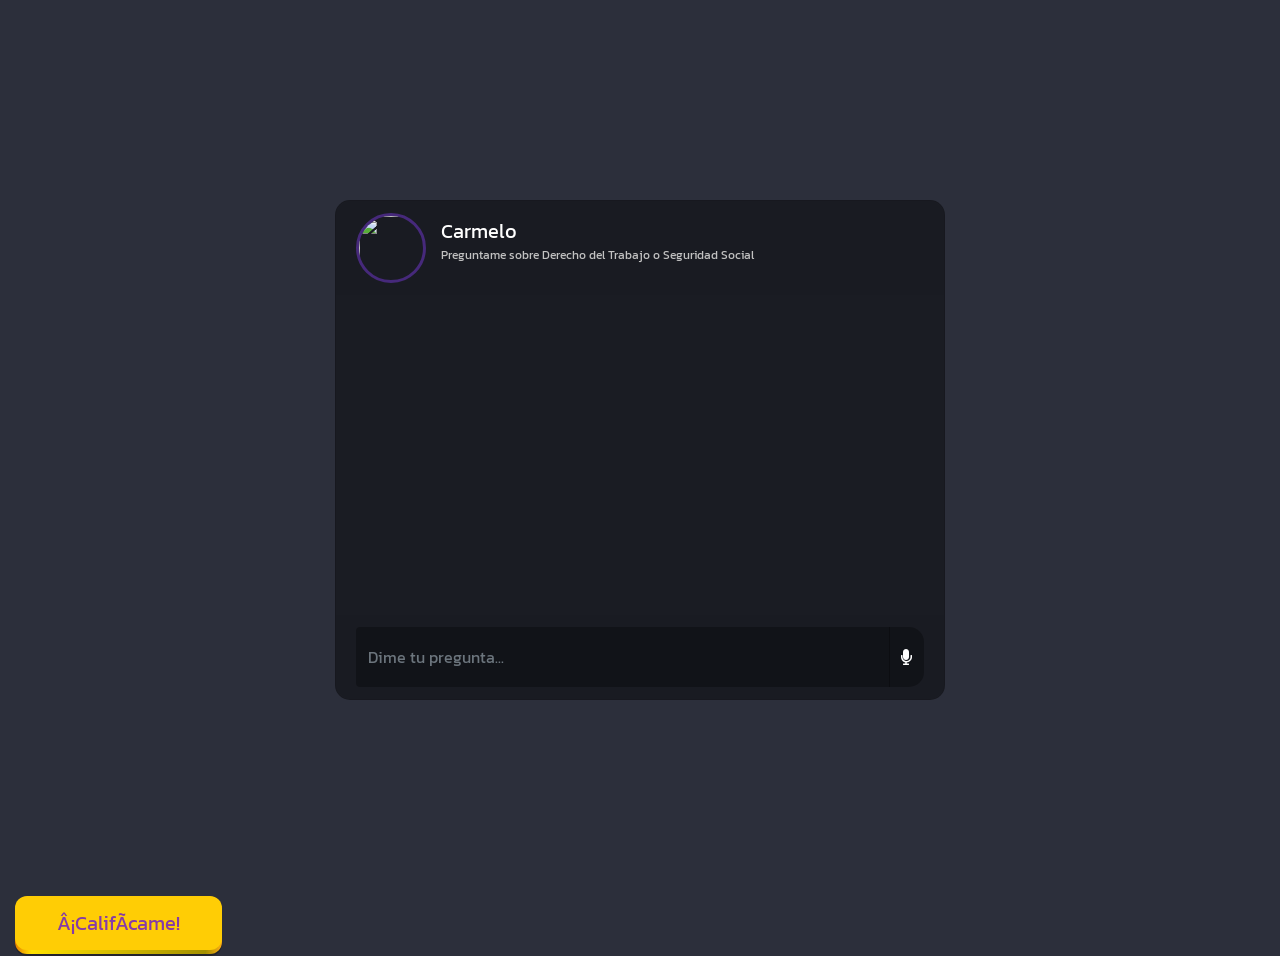
==== templates/index.html @ cd84d7c9 "Se aumento la funcion de voz" ====
<!DOCTYPE html>
<html>
<head>
    <title>Carmelo</title>
    <link href="//maxcdn.bootstrapcdn.com/bootstrap/4.1.1/css/bootstrap.min.css" rel="stylesheet" id="bootstrap-css">
    <link rel="stylesheet" href="https://stackpath.bootstrapcdn.com/bootstrap/4.1.3/css/bootstrap.min.css" integrity="sha384-MCw98/SFnGE8fJT3GXwEOngsV7Zt27NXFoaoApmYm81iuXoPkFOJwJ8ERdknLPMO" crossorigin="anonymous">
    <link rel="stylesheet" href="https://use.fontawesome.com/releases/v5.5.0/css/all.css" integrity="sha384-B4dIYHKNBt8Bc12p+WXckhzcICo0wtJAoU8YZTY5qE0Id1GSseTk6S+L3BlXeVIU" crossorigin="anonymous">
    <script src="https://ajax.googleapis.com/ajax/libs/jquery/3.3.1/jquery.min.js"></script>
    <link rel="stylesheet" href="/static/css/style.css"/>
</head>
<body>
    <div class="container-fluid h-100">
        <div class="row justify-content-center h-100">     
            <div class="col-md-8 col-xl-6 chat">
                <div class="card">
                    <div class="card-header msg_head">
                        <div class="d-flex bd-highlight">
                            <div class="img_cont">
                                <img src="https://i.ibb.co/mSsM1N4/logo.png" class="rounded-circle user_img">
                            </div>
                            <div class="user_info">
                                <span>Carmelo</span>
                                <p>Preguntame sobre Derecho del Trabajo o Seguridad Social</p>
                            </div>
                        </div>
                    </div>
                    <div id="messageFormeight" class="card-body msg_card_body">
                        <!-- Los mensajes aprecen acá -->
                    </div>
                    <div class="card-footer">
                        <form id="messageArea" class="input-group">
                            <input type="text" id="text" name="message" placeholder="Dime tu pregunta..." autocomplete="off" class="form-control type_msg" required/>
                            <div class="input-group-append">
                                <button type="submit" id="send" class="input-group-text send_btn">
                                    <i class="fa fa-paper-plane"></i>
                                    <i class="fas fa-microphone"></i>
                                    <i class="fas fa-circle-stop"></i>
                                </button>
                            </div>
                        </form>
                    </div>
                </div>
            </div>
        </div>
        <button class="button-82-pushable" role="button" id="eval">
            <span class="button-82-shadow"></span>
            <span class="button-82-edge"></span>
            <span class="button-82-front text">
              ¡Califícame!
            </span>
        </button>
    </div>
    <script src="/static/js/script.js"></script>
</body>
</html>
---- static/css/style.css ----
@import url('https://fonts.googleapis.com/css2?family=Kanit:ital,wght@0,100;0,200;0,300;0,400;0,500;0,600;0,700;0,800;0,900;1,100;1,200;1,300;1,400;1,500;1,600;1,700;1,800;1,900&display=swap');
body,html{
	height: 100%;
	margin: 0;
	font-family: 'Kanit', sans-serif;
	background: rgb(44, 47, 59);
    background: -webkit-linear-gradient(to right, rgb(255, 232, 100), rgb(54, 60, 70), rgb(32, 32, 43));
	background: linear-gradient(to center, rgb(255, 217, 62), rgb(245, 189, 32), rgb(134,54,169), rgb(70, 41, 123));
}

.chat{
	margin-top: auto;
	margin-bottom: auto;
}
.card{
	height: 500px;
	border-radius: 15px !important;
	background-color: rgba(0,0,0,0.4) !important;
}
.contacts_body{
	padding:  0.75rem 0 !important;
	overflow-y: auto;
	white-space: nowrap;
}
.msg_card_body{
	overflow-y: auto;
}
.card-header{
	border-radius: 15px 15px 0 0 !important;
	border-bottom: 0 !important;
}
.card-footer{
border-radius: 0 0 15px 15px !important;
	border-top: 0 !important;
}
.container{
	align-content: center;
}
.search{
	border-radius: 15px 0 0 15px !important;
	background-color: rgba(0,0,0,0.3) !important;
	border:0 !important;
	color:white !important;
}
.search:focus{
	 box-shadow:none !important;
   outline:0px !important;
}
.type_msg{
	background-color: rgba(0,0,0,0.3) !important;
	border:0 !important;
	color:white !important;
	height: 60px !important;
	overflow-y: auto;
}
	.type_msg:focus{
	 box-shadow:none !important;
   outline:0px !important;
}
.attach_btn{
	border-radius: 15px 0 0 15px !important;
	background-color: rgba(0,0,0,0.3) !important;
	border:0 !important;
	color: white !important;
	cursor: pointer;
}
.send_btn{
	border-radius: 0 15px 15px 0 !important;
	background-color: rgba(0,0,0,0.3) !important;
	border:0 !important;
	color: white !important;
	cursor: pointer;
}
.search_btn{
	border-radius: 0 15px 15px 0 !important;
	background-color: rgba(0,0,0,0.3) !important;
	border:0 !important;
	color: white !important;
	cursor: pointer;
}
.contacts{
	list-style: none;
	padding: 0;
}
.contacts li{
	width: 100% !important;
	padding: 5px 10px;
	margin-bottom: 15px !important;
}
.active{
	background-color: rgba(0,0,0,0.3);
}
.user_img{
	height: 70px;
	width: 70px;
	border:3px solid #46297b;

}
.user_img_msg{
	height: 40px;
	width: 40px;
	border:1.5px solid #46297b;

}
.img_cont{
	position: relative;
	height: 70px;
	width: 70px;
}
.img_cont_msg{
	height: 40px;
	width: 40px;
}
.offline{
	background-color: #c23616 !important;
}
.user_info{
	margin-top: auto;
	margin-bottom: auto;
	margin-left: 15px;
}
.user_info span{
	font-size: 20px;
	color: white;
}
.user_info p{
	font-size: 12px;
	color: #c2c2c2;
}
.video_cam{
	margin-left: 50px;
	margin-top: 5px;
}
.video_cam span{
	color: white;
	font-size: 20px;
	cursor: pointer;
	margin-right: 20px;
}
.msg_cotainer{
    color: white;
	margin-top: auto;
	margin-bottom: auto;
	margin-left: 10px;
	border-radius: 25px;
	background-color: #863ba7;
	padding: 10px;
	position: relative;
}
.msg_cotainer_send{
    color: #4a4a4a;
	margin-top: auto;
	margin-bottom: auto;
	margin-right: 10px;
	border-radius: 25px;
	background-color: #ffd93e;
	padding: 10px;
	position: relative;
}
.msg_time{
	position: absolute;
	left: 0;
	bottom: -15px;
	color: rgba(255,255,255,0.5);
	font-size: 10px;
}
.msg_time_send{
	position: absolute;
	right:0;
	bottom: -15px;
	color: rgba(255,255,255,0.5);
	font-size: 10px;
}
.msg_head{
	position: relative;
}
#action_menu_btn{
	position: absolute;
	right: 10px;
	top: 10px;
	color: white;
	cursor: pointer;
	font-size: 20px;
}
.action_menu{
	z-index: 1;
	position: absolute;
	padding: 15px 0;
	background-color: rgba(0,0,0,0.5);
	color: white;
	border-radius: 15px;
	top: 30px;
	right: 15px;
	display: none;
}
.action_menu ul{
	list-style: none;
	padding: 0;
	margin: 0;
}
.action_menu ul li{
	width: 100%;
	padding: 10px 15px;
	margin-bottom: 5px;
}
.action_menu ul li i{
	padding-right: 10px;
}
.action_menu ul li:hover{
	cursor: pointer;
	background-color: rgba(0,0,0,0.2);
}
/*Buttom propierties*/
.button-82-pushable {
	display: block;
	position: relative;
	border: none;
	background: transparent;
	padding: 0;
	cursor: pointer;
	outline-offset: 4px;
	transition: filter 250ms;
	user-select: none;
	-webkit-user-select: none;
	touch-action: manipulation;
}
  
.button-82-shadow {
	position: absolute;
	top: 0;
	left: 0;
	width: 100%;
	height: 100%;
	border-radius: 12px;
	background: hsl(0deg 0% 0% / 0.25);
	will-change: transform;
	transform: translateY(2px);
	transition:
	  transform
	  600ms
	  cubic-bezier(.3, .7, .4, 1);
}
  
.button-82-edge {
	position: absolute;
	top: 0;
	left: 0;
	width: 100%;
	height: 100%;
	border-radius: 12px;
	background: linear-gradient(
	  to left,
	  hsl(39deg, 100%, 54%) 0%,
	  hsl(53deg 100% 32%) 8%,
	  hsl(53deg, 100%, 50%) 92%,
	  hsl(33deg, 100%, 45%) 100%
	);
  }
  
.button-82-front {
	display: block;
	position: relative;
	padding: 12px 27px;
	border-radius: 12px;
	font-size: 1.1rem;
	color: #863ba7;
	background: hsl(48, 100%, 51%);
	will-change: transform;
	transform: translateY(-4px);
	transition:
	  transform
	  600ms
	  cubic-bezier(.3, .7, .4, 1);
}
  
@media (min-width: 768px) {
	.button-82-front {
	  font-size: 1.25rem;
	  padding: 12px 42px;
	}
}
  
.button-82-pushable:hover {
	filter: brightness(110%);
	-webkit-filter: brightness(110%);
  }
  
.button-82-pushable:hover .button-82-front {
	transform: translateY(-6px);
	transition:
	  transform
	  250ms
	  cubic-bezier(.3, .7, .4, 1.5);
}
  
.button-82-pushable:active .button-82-front {
	transform: translateY(-2px);
	transition: transform 34ms;
  }
  
.button-82-pushable:hover .button-82-shadow {
	transform: translateY(4px);
	transition:
	  transform
	  250ms
	  cubic-bezier(.3, .7, .4, 1.5);
}
  
.button-82-pushable:active .button-82-shadow {
	transform: translateY(1px);
	transition: transform 34ms;
}
  
.button-82-pushable:focus:not(:focus-visible) {
	outline: none;
}
@media(max-width: 576px){
	.contacts_card{
	margin-bottom: 15px !important;
}
}
/* Estilos para la barra de desplazamiento */
::-webkit-scrollbar {
    width: 8px;
}

::-webkit-scrollbar-track {
    background: #1f1f1f; /* Color de fondo del track */
}

::-webkit-scrollbar-thumb {
    background-color: #585858; /* Color de la barra */
    border-radius: 10px; /* Redondea la barra */
    border: 2px solid #1f1f1f; /* Agrega un borde alrededor */
}

::-webkit-scrollbar-thumb:hover {
    background-color: #a5a5a5; /* Cambia el color al pasar el mouse */
}
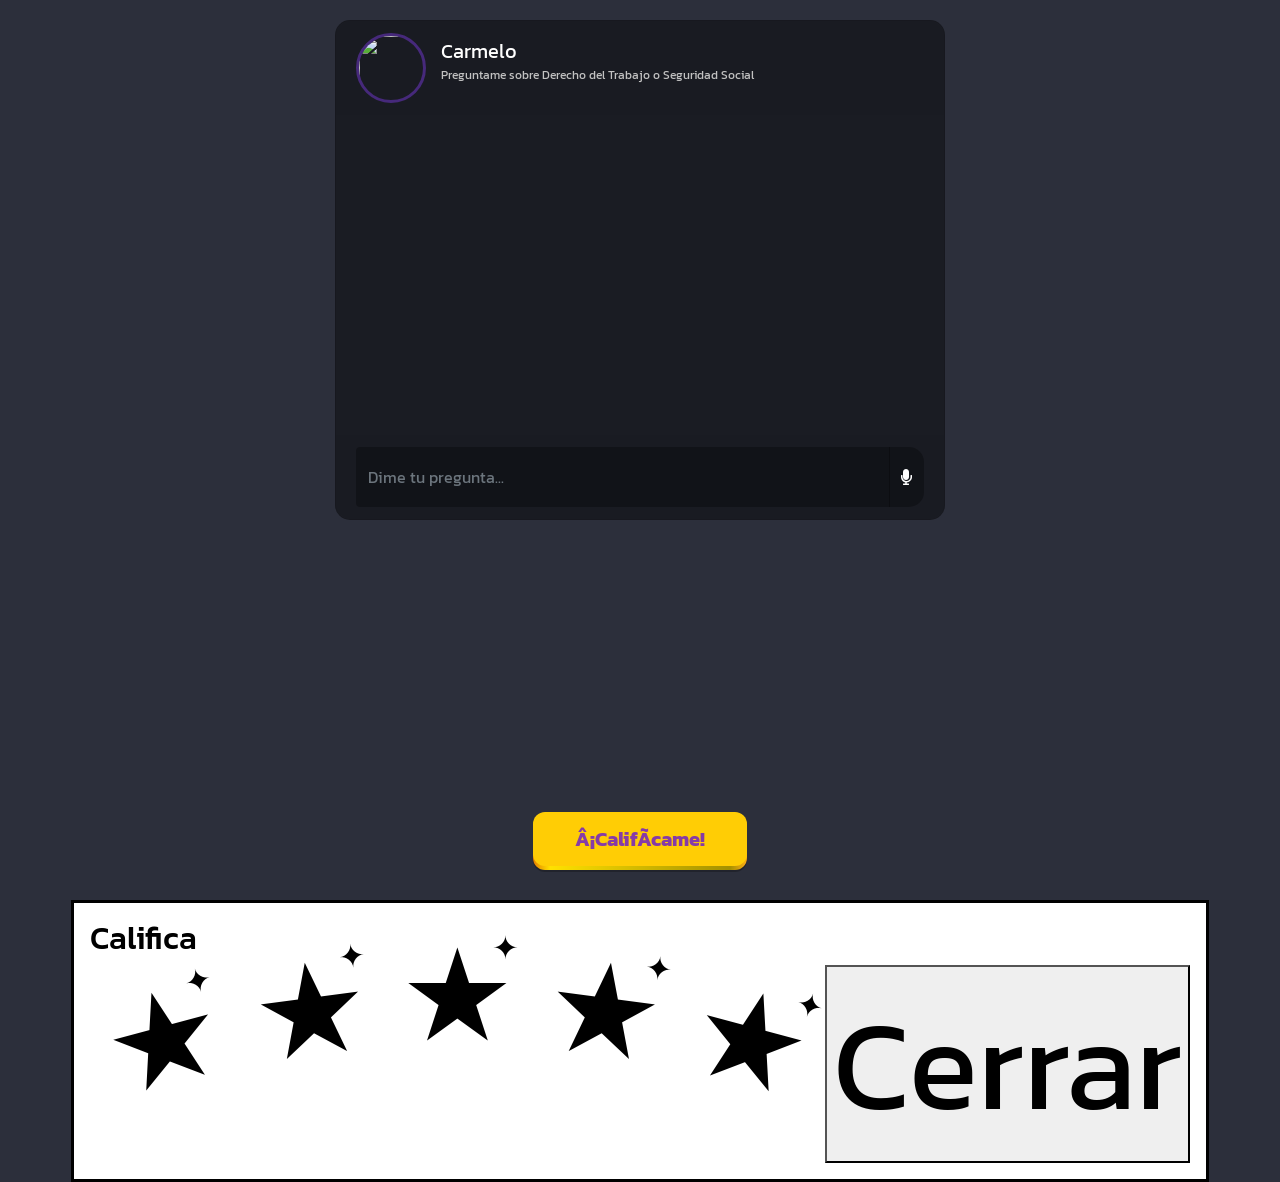
==== commit fbea6d45: "Antes del despliegue a pythonanywhere" ====
--- a/templates/index.html
+++ b/templates/index.html
@@ -40,16 +40,31 @@
                         </form>
                     </div>
                 </div>
+                <div class="buttom-eval">
+                    <button class="button-82-pushable" role="button" id="eval">
+                        <span class="button-82-shadow"></span>
+                        <span class="button-82-edge"></span>
+                        <span class="button-82-front text">
+                          <b>¡Califícame!</b>
+                        </span>
+                    </button>
+                </div>
             </div>
         </div>
-        <button class="button-82-pushable" role="button" id="eval">
-            <span class="button-82-shadow"></span>
-            <span class="button-82-edge"></span>
-            <span class="button-82-front text">
-              ¡Califícame!
-            </span>
-        </button>
     </div>
+    <dialog id="modal-likert">
+        <h2>Califica</h2>
+        <div class="star-group">
+            <input type="radio" class="star" id="one" name="star_rating">
+            <input type="radio" class="star" id="two" name="star_rating">
+            <input type="radio" class="star" id="three" name="star_rating">
+            <input type="radio" class="star" id="four" name="star_rating">
+            <input type="radio" class="star" id="five" name="star_rating" checked>
+            <button id="cerrar-modal">
+                Cerrar
+            </button>
+        </div>
+    </dialog>
     <script src="/static/js/script.js"></script>
 </body>
 </html>
--- a/static/css/style.css
+++ b/static/css/style.css
@@ -9,8 +9,12 @@
 }
 
 .chat{
-	margin-top: auto;
-	margin-bottom: auto;
+	position: relative;
+	padding-bottom: 20px; /* Reducido de 60px a 20px */
+    margin-top: 20px; /* Añadido para dar un poco de espacio arriba */
+    margin-bottom: 20px; 
+	/*margin-top: auto;
+	margin-bottom: auto;*/
 }
 .card{
 	height: 500px;
@@ -20,7 +24,7 @@
 .contacts_body{
 	padding:  0.75rem 0 !important;
 	overflow-y: auto;
-	white-space: nowrap;
+	/*white-space: nowrap;*/
 }
 .msg_card_body{
 	overflow-y: auto;
@@ -210,19 +214,26 @@
 	cursor: pointer;
 	background-color: rgba(0,0,0,0.2);
 }
-/*Buttom propierties*/
+/*Buttom calificame propierties*/
+.buttom-eval {
+	position: absolute;
+    bottom: 10px;
+    left: 0;
+    right: 0;
+    display: flex;
+    justify-content: center;
+}
 .button-82-pushable {
-	display: block;
-	position: relative;
-	border: none;
-	background: transparent;
-	padding: 0;
-	cursor: pointer;
-	outline-offset: 4px;
-	transition: filter 250ms;
-	user-select: none;
-	-webkit-user-select: none;
-	touch-action: manipulation;
+	position: relative;
+    border: none;
+    background: transparent;
+    padding: 0;
+    cursor: pointer;
+    outline-offset: 4px;
+    transition: filter 250ms;
+    user-select: none;
+    -webkit-user-select: none;
+    touch-action: manipulation;
 }
   
 .button-82-shadow {
@@ -336,4 +347,149 @@
 
 ::-webkit-scrollbar-thumb:hover {
     background-color: #a5a5a5; /* Cambia el color al pasar el mouse */
-}+}
+/*Estilos estrellas*/
+.modal-likert {
+	display: grid;
+	min-height: 100vh;
+	place-content: center;
+}
+
+.star-group {
+	display: grid;
+	font-size: clamp(1.5em, 10vw, 8em);
+	grid-auto-flow: column;
+}
+
+/* reset native input styles */
+.star {
+	-webkit-appearance: none;
+	align-items: center;
+	appearance: none;
+	cursor: pointer;
+	display: grid;
+	font: inherit;
+	height: 1.15em;
+	justify-items: center;
+	margin: 0;
+	place-content: center;
+	position: relative;
+	width: 1.15em;
+}
+
+@media (prefers-reduced-motion: no-preference) {
+	.star {
+		transition: all 0.25s;
+	}
+
+	.star:before,
+	.star:after {
+		transition: all 0.25s;
+	}
+}
+
+.star:before,
+.star:after {
+	color: var(--star-primary-color);
+	position: absolute;
+}
+
+.star:before {
+	content: "☆";
+}
+
+.star:after {
+	content: "✦";
+	font-size: 25%;
+	opacity: 0;
+	right: 20%;
+	top: 20%;
+}
+
+/* The checked radio button and each radio button preceding */
+.star:checked:before,
+.star:has(~ .star:checked):before {
+	content: "★";
+}
+
+#two:checked:after,
+.star:has(~ #two:checked):after {
+	opacity: 1;
+	right: 14%;
+	top: 10%;
+}
+
+#three:checked:before,
+.star:has(~ #three:checked):before {
+	transform: var(--enlarge);
+}
+
+#three:checked:after,
+.star:has(~ #three:checked):after {
+	opacity: 1;
+	right: 8%;
+	top: 2%;
+	transform: var(--enlarge);
+}
+
+#four:checked:before,
+.star:has(~ #four:checked):before {
+	text-shadow: 0.05em 0.033em 0px var(--star-secondary-color);
+	transform: var(--enlarge);
+}
+
+#four:checked:after,
+.star:has(~ #four:checked):after {
+	opacity: 1;
+	right: 8%;
+	top: 2%;
+	transform: var(--enlarge);
+}
+
+#five:checked:before,
+.star:has(~ #five:checked):before {
+	text-shadow: 0.05em 0.033em 0px var(--star-secondary-color);
+	transform: var(--enlarge);
+}
+
+#five:checked:after,
+.star:has(~ #five:checked):after {
+	opacity: 1;
+	right: 8%;
+	text-shadow: 0.14em 0.075em 0px var(--star-secondary-color);
+	top: 2%;
+	transform: var(--enlarge);
+}
+
+.star-group:has(> #five:checked) {
+	#one {
+		transform: rotate(-15deg);
+	}
+
+	#two {
+		transform: translateY(-20%) rotate(-7.5deg);
+	}
+
+	#three {
+		transform: translateY(-30%);
+	}
+
+	#four {
+		transform: translateY(-20%) rotate(7.5deg);
+	}
+
+	#five {
+		transform: rotate(15deg);
+	}
+}
+
+.star:focus {
+	outline: none;
+}
+
+.star:focus-visible {
+	border-radius: 8px;
+	outline: 2px dashed var(--star-primary-color);
+	outline-offset: 8px;
+	transition: all 0s;
+}
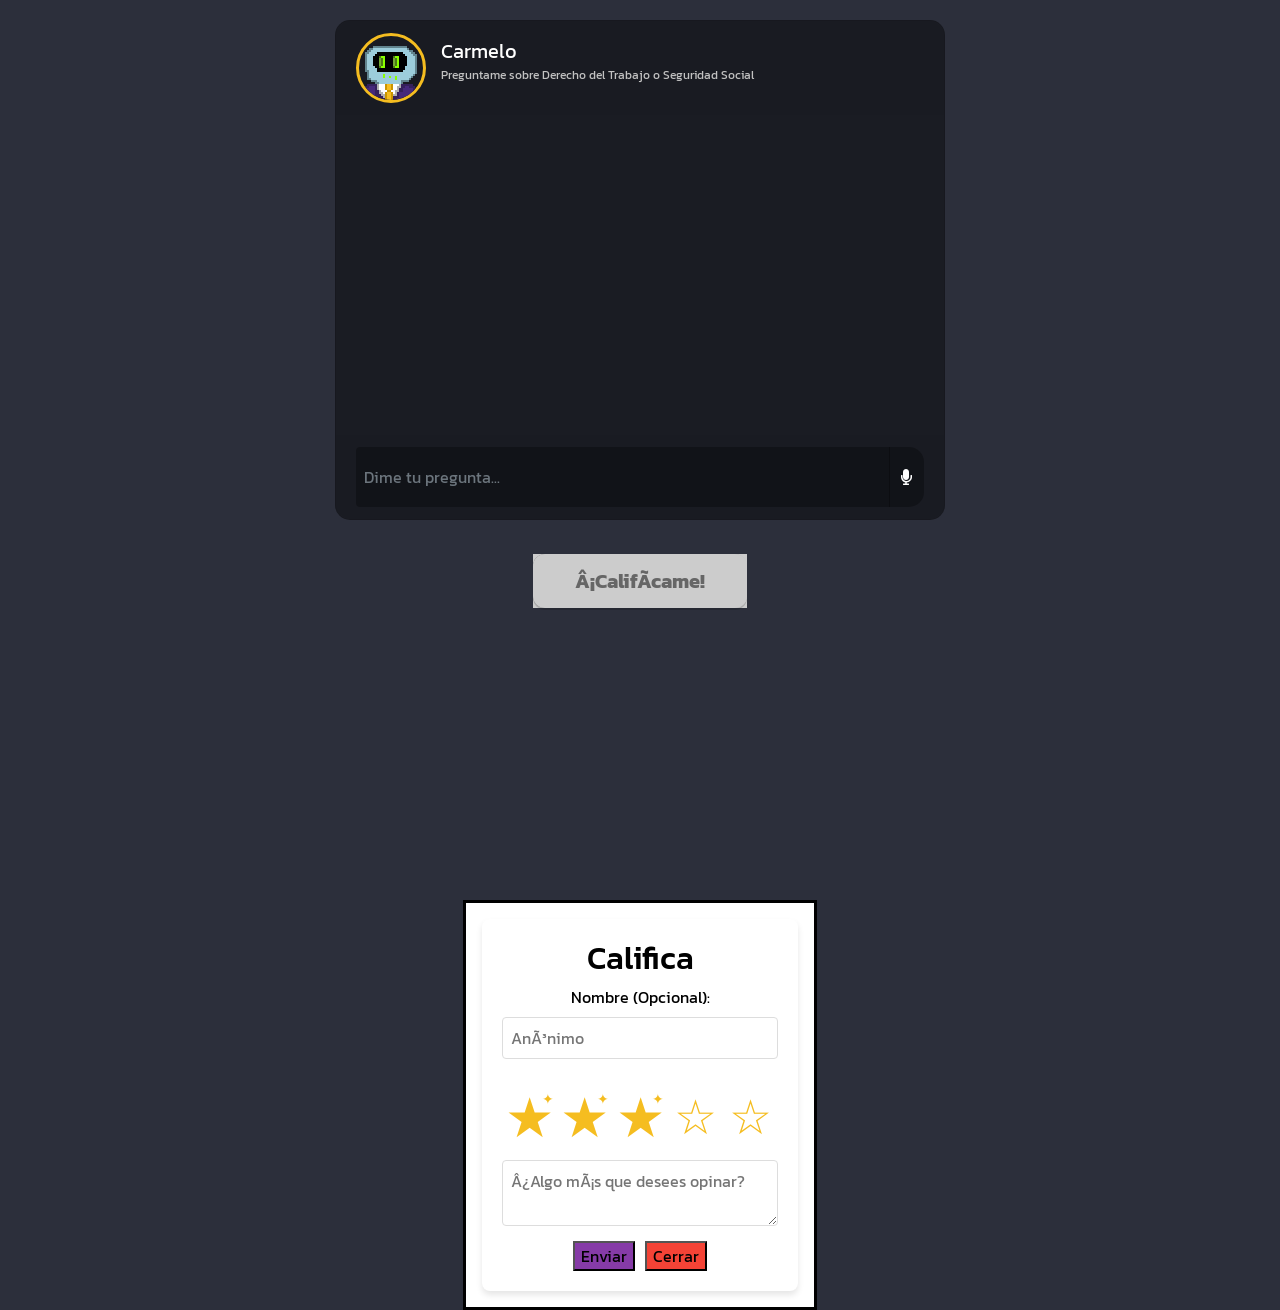
==== commit 8873d5fd: "Ya se tiene la funcionalidad de calificar al chatbot" ====
--- a/templates/index.html
+++ b/templates/index.html
@@ -16,7 +16,7 @@
                     <div class="card-header msg_head">
                         <div class="d-flex bd-highlight">
                             <div class="img_cont">
-                                <img src="https://i.ibb.co/mSsM1N4/logo.png" class="rounded-circle user_img">
+                                <img src="/static/images/carmelo.gif" class="rounded-circle user_img">
                             </div>
                             <div class="user_info">
                                 <span>Carmelo</span>
@@ -40,8 +40,9 @@
                         </form>
                     </div>
                 </div>
+                <br>
                 <div class="buttom-eval">
-                    <button class="button-82-pushable" role="button" id="eval">
+                    <button class="button-82-pushable" role="button" id="eval" disabled>
                         <span class="button-82-shadow"></span>
                         <span class="button-82-edge"></span>
                         <span class="button-82-front text">
@@ -52,19 +53,31 @@
             </div>
         </div>
     </div>
-    <dialog id="modal-likert">
-        <h2>Califica</h2>
-        <div class="star-group">
-            <input type="radio" class="star" id="one" name="star_rating">
-            <input type="radio" class="star" id="two" name="star_rating">
-            <input type="radio" class="star" id="three" name="star_rating">
-            <input type="radio" class="star" id="four" name="star_rating">
-            <input type="radio" class="star" id="five" name="star_rating" checked>
-            <button id="cerrar-modal">
-                Cerrar
-            </button>
-        </div>
-    </dialog>
+    <form id="ratingForm" name="ratingForm">
+        <dialog id="modal-likert">
+            <div class="ventana-modal">
+                <h2>Califica</h2>
+                <label for="name-user">Nombre (Opcional):</label>
+                <input type="text" placeholder="Anónimo" id="name-user" name="name">
+                <div class="star-group">
+                    <input type="radio" class="star" id="one" value="1" name="star_rating" >
+                    <input type="radio" class="star" id="two" value="2" name="star_rating">
+                    <input type="radio" class="star" id="three" value="3" name="star_rating" checked>
+                    <input type="radio" class="star" id="four" value="4" name="star_rating">
+                    <input type="radio" class="star" id="five" value="5" name="star_rating">
+                </div>
+                <textarea placeholder="¿Algo más que desees opinar?" name="comentario" id="comment-user"></textarea>
+                <div class="botones">
+                    <button id="enviar">
+                        Enviar
+                    </button>
+                    <button id="cerrar-modal">
+                        Cerrar
+                    </button>
+                </div>
+            </div>
+        </dialog>
+    </form>
     <script src="/static/js/script.js"></script>
 </body>
 </html>
--- a/static/css/style.css
+++ b/static/css/style.css
@@ -2,7 +2,7 @@
 body,html{
 	height: 100%;
 	margin: 0;
-	font-family: 'Kanit', sans-serif;
+	font-family: 'Kanit', sans-serif;  
 	background: rgb(44, 47, 59);
     background: -webkit-linear-gradient(to right, rgb(255, 232, 100), rgb(54, 60, 70), rgb(32, 32, 43));
 	background: linear-gradient(to center, rgb(255, 217, 62), rgb(245, 189, 32), rgb(134,54,169), rgb(70, 41, 123));
@@ -75,6 +75,13 @@
 	color: white !important;
 	cursor: pointer;
 }
+.send_btn:hover{
+	border-radius: 0 15px 15px 0 !important;
+	background-color: rgba(0,0,0,0.3) !important;
+	border:0 !important;
+	color: #ffd93e !important;
+	cursor: pointer;
+}
 .search_btn{
 	border-radius: 0 15px 15px 0 !important;
 	background-color: rgba(0,0,0,0.3) !important;
@@ -97,7 +104,7 @@
 .user_img{
 	height: 70px;
 	width: 70px;
-	border:3px solid #46297b;
+	border:3px solid #f5bd20;
 
 }
 .user_img_msg{
@@ -214,117 +221,143 @@
 	cursor: pointer;
 	background-color: rgba(0,0,0,0.2);
 }
-/*Buttom calificame propierties*/
+/*Button 'calificame' propierties*/
+/* Estilo cuando el botón está deshabilitado */
+button:disabled,
+button[disabled] {
+  background-color: #cccccc;
+  color: #666666;
+  border: none;
+  cursor: not-allowed;
+}
+
+button:disabled .button-82-edge,
+button[disabled] .button-82-edge {
+  border: none;
+  background: linear-gradient(
+    to left,
+    hsl(0deg, 0%, 80%) 0%,
+    hsl(0deg, 0%, 60%) 8%,
+    hsl(0deg, 0%, 50%) 92%,
+    hsl(0deg, 0%, 45%) 100%
+  );
+}
+
+button:disabled .button-82-shadow,
+button[disabled] .button-82-shadow {
+  border: none;
+  background: hsl(0deg 0% 0% / 0.15);
+}
+
+button:disabled .button-82-front,
+button[disabled] .button-82-front {
+  border: none;
+  background: #cccccc;
+  color: #666666;
+  transform: translateY(0); /* Evita movimiento innecesario */
+}
+
+/* Estilo cuando el botón está habilitado */
 .buttom-eval {
-	position: absolute;
-    bottom: 10px;
-    left: 0;
-    right: 0;
-    display: flex;
-    justify-content: center;
-}
+  position: relative;
+  margin: 10px 0;
+  display: flex;
+  justify-content: center;
+}
+
 .button-82-pushable {
-	position: relative;
-    border: none;
-    background: transparent;
-    padding: 0;
-    cursor: pointer;
-    outline-offset: 4px;
-    transition: filter 250ms;
-    user-select: none;
-    -webkit-user-select: none;
-    touch-action: manipulation;
-}
-  
+  position: relative;
+  border: none;
+  background: transparent;
+  padding: 0;
+  cursor: pointer;
+  outline-offset: 4px;
+  transition: filter 250ms;
+  user-select: none;
+  -webkit-user-select: none;
+  touch-action: manipulation;
+}
+
 .button-82-shadow {
-	position: absolute;
-	top: 0;
-	left: 0;
-	width: 100%;
-	height: 100%;
-	border-radius: 12px;
-	background: hsl(0deg 0% 0% / 0.25);
-	will-change: transform;
-	transform: translateY(2px);
-	transition:
-	  transform
-	  600ms
-	  cubic-bezier(.3, .7, .4, 1);
-}
-  
+  position: absolute;
+  top: 0;
+  left: 0;
+  width: 100%;
+  height: 100%;
+  border-radius: 12px;
+  background: hsl(0deg 0% 0% / 0.25);
+  will-change: transform;
+  transform: translateY(2px);
+  transition: transform 600ms cubic-bezier(.3, .7, .4, 1);
+}
+
 .button-82-edge {
-	position: absolute;
-	top: 0;
-	left: 0;
-	width: 100%;
-	height: 100%;
-	border-radius: 12px;
-	background: linear-gradient(
-	  to left,
-	  hsl(39deg, 100%, 54%) 0%,
-	  hsl(53deg 100% 32%) 8%,
-	  hsl(53deg, 100%, 50%) 92%,
-	  hsl(33deg, 100%, 45%) 100%
-	);
+  position: absolute;
+  top: 0;
+  left: 0;
+  width: 100%;
+  height: 100%;
+  border-radius: 12px;
+  background: linear-gradient(
+    to left,
+    hsl(39deg, 100%, 54%) 0%,
+    hsl(53deg 100% 32%) 8%,
+    hsl(53deg, 100%, 50%) 92%,
+    hsl(33deg, 100%, 45%) 100%
+  );
+}
+
+.button-82-front {
+  display: block;
+  position: relative;
+  padding: 12px 27px;
+  border-radius: 12px;
+  font-size: 1.1rem;
+  color: #863ba7;
+  background: hsl(48, 100%, 51%);
+  will-change: transform;
+  transform: translateY(-4px);
+  transition: transform 600ms cubic-bezier(.3, .7, .4, 1);
+}
+
+@media (min-width: 768px) {
+  .button-82-front {
+    font-size: 1.25rem;
+    padding: 12px 42px;
   }
-  
-.button-82-front {
-	display: block;
-	position: relative;
-	padding: 12px 27px;
-	border-radius: 12px;
-	font-size: 1.1rem;
-	color: #863ba7;
-	background: hsl(48, 100%, 51%);
-	will-change: transform;
-	transform: translateY(-4px);
-	transition:
-	  transform
-	  600ms
-	  cubic-bezier(.3, .7, .4, 1);
-}
-  
-@media (min-width: 768px) {
-	.button-82-front {
-	  font-size: 1.25rem;
-	  padding: 12px 42px;
-	}
-}
-  
-.button-82-pushable:hover {
-	filter: brightness(110%);
-	-webkit-filter: brightness(110%);
-  }
-  
-.button-82-pushable:hover .button-82-front {
-	transform: translateY(-6px);
-	transition:
-	  transform
-	  250ms
-	  cubic-bezier(.3, .7, .4, 1.5);
-}
-  
-.button-82-pushable:active .button-82-front {
-	transform: translateY(-2px);
-	transition: transform 34ms;
-  }
-  
-.button-82-pushable:hover .button-82-shadow {
-	transform: translateY(4px);
-	transition:
-	  transform
-	  250ms
-	  cubic-bezier(.3, .7, .4, 1.5);
-}
-  
-.button-82-pushable:active .button-82-shadow {
-	transform: translateY(1px);
-	transition: transform 34ms;
-}
-  
+}
+
+/* Hover y activación cuando está habilitado */
+.button-82-pushable:not(:disabled):hover {
+  filter: brightness(110%);
+  -webkit-filter: brightness(110%);
+}
+
+.button-82-pushable:not(:disabled):hover .button-82-front {
+  transform: translateY(-6px);
+  transition: transform 250ms cubic-bezier(.3, .7, .4, 1.5);
+}
+
+.button-82-pushable:not(:disabled):active .button-82-front {
+  transform: translateY(-2px);
+  transition: transform 34ms;
+}
+
+.button-82-pushable:not(:disabled):hover .button-82-shadow {
+  transform: translateY(4px);
+  transition: transform 250ms cubic-bezier(.3, .7, .4, 1.5);
+}
+
+.button-82-pushable:not(:disabled):active .button-82-shadow {
+  transform: translateY(1px);
+  transition: transform 34ms;
+}
+
 .button-82-pushable:focus:not(:focus-visible) {
-	outline: none;
-}
+  outline: none;
+}
+
+
 @media(max-width: 576px){
 	.contacts_card{
 	margin-bottom: 15px !important;
@@ -348,148 +381,188 @@
 ::-webkit-scrollbar-thumb:hover {
     background-color: #a5a5a5; /* Cambia el color al pasar el mouse */
 }
-/*Estilos estrellas*/
-.modal-likert {
-	display: grid;
-	min-height: 100vh;
-	place-content: center;
+/* Estilos estrellas */
+.ventana-modal {
+    display: flex;
+    flex-direction: column;
+    align-items: center;
+    padding: 20px;
+    background-color: white;
+    border-radius: 8px;
+    box-shadow: 0 4px 6px rgba(0, 0, 0, 0.1);
+    max-width: 400px;
+    margin: auto;
 }
 
 .star-group {
-	display: grid;
-	font-size: clamp(1.5em, 10vw, 8em);
-	grid-auto-flow: column;
+    display: flex;
+    font-size: clamp(1.5em, 10vw, 3em);
+    margin: 15px 0;
 }
 
 /* reset native input styles */
 .star {
-	-webkit-appearance: none;
-	align-items: center;
-	appearance: none;
-	cursor: pointer;
-	display: grid;
-	font: inherit;
-	height: 1.15em;
-	justify-items: center;
-	margin: 0;
-	place-content: center;
-	position: relative;
-	width: 1.15em;
+    -webkit-appearance: none;
+    align-items: center;
+    appearance: none;
+    cursor: pointer;
+    display: grid;
+    font: inherit;
+    height: 1.15em;
+    justify-items: center;
+    margin: 0;
+    place-content: center;
+    position: relative;
+    width: 1.15em;
 }
 
 @media (prefers-reduced-motion: no-preference) {
-	.star {
-		transition: all 0.25s;
-	}
-
-	.star:before,
-	.star:after {
-		transition: all 0.25s;
-	}
+    .star {
+        transition: all 0.25s;
+    }
+
+    .star:before,
+    .star:after {
+        transition: all 0.25s;
+    }
 }
 
 .star:before,
 .star:after {
-	color: var(--star-primary-color);
-	position: absolute;
+    color: #f5bd20;
+    position: absolute;
 }
 
 .star:before {
-	content: "☆";
+    content: "☆";
 }
 
 .star:after {
-	content: "✦";
-	font-size: 25%;
-	opacity: 0;
-	right: 20%;
-	top: 20%;
+    content: "✦";
+    font-size: 25%;
+    opacity: 0;
+    right: 20%;
+    top: 20%;
 }
 
 /* The checked radio button and each radio button preceding */
 .star:checked:before,
 .star:has(~ .star:checked):before {
-	content: "★";
+    content: "★";
 }
 
 #two:checked:after,
 .star:has(~ #two:checked):after {
-	opacity: 1;
-	right: 14%;
-	top: 10%;
+    opacity: 1;
+    right: 14%;
+    top: 10%;
 }
 
 #three:checked:before,
 .star:has(~ #three:checked):before {
-	transform: var(--enlarge);
+    transform: scale(1.15);
 }
 
 #three:checked:after,
 .star:has(~ #three:checked):after {
-	opacity: 1;
-	right: 8%;
-	top: 2%;
-	transform: var(--enlarge);
+    opacity: 1;
+    right: 8%;
+    top: 2%;
+    transform: scale(1.15);
 }
 
 #four:checked:before,
 .star:has(~ #four:checked):before {
-	text-shadow: 0.05em 0.033em 0px var(--star-secondary-color);
-	transform: var(--enlarge);
+    text-shadow: 0.05em 0.033em 0px rgba(62, 56, 19, 0.266);
+    transform: scale(1.15);
 }
 
 #four:checked:after,
 .star:has(~ #four:checked):after {
-	opacity: 1;
-	right: 8%;
-	top: 2%;
-	transform: var(--enlarge);
+    opacity: 1;
+    right: 8%;
+    top: 2%;
+    transform: scale(1.15);
 }
 
 #five:checked:before,
 .star:has(~ #five:checked):before {
-	text-shadow: 0.05em 0.033em 0px var(--star-secondary-color);
-	transform: var(--enlarge);
+    text-shadow: 0.05em 0.033em 0px rgba(167, 153, 59, 0.3);
+    transform: scale(1.15);
 }
 
 #five:checked:after,
 .star:has(~ #five:checked):after {
-	opacity: 1;
-	right: 8%;
-	text-shadow: 0.14em 0.075em 0px var(--star-secondary-color);
-	top: 2%;
-	transform: var(--enlarge);
+    opacity: 1;
+    right: 8%;
+    text-shadow: 0.14em 0.075em 0px rgba(167, 153, 59, 0.3);
+    top: 2%;
+    transform: scale(1.15);
 }
 
 .star-group:has(> #five:checked) {
-	#one {
-		transform: rotate(-15deg);
-	}
-
-	#two {
-		transform: translateY(-20%) rotate(-7.5deg);
-	}
-
-	#three {
-		transform: translateY(-30%);
-	}
-
-	#four {
-		transform: translateY(-20%) rotate(7.5deg);
-	}
-
-	#five {
-		transform: rotate(15deg);
-	}
+    #one {
+        transform: rotate(-15deg);
+    }
+
+    #two {
+        transform: translateY(-20%) rotate(-7.5deg);
+    }
+
+    #three {
+        transform: translateY(-30%);
+    }
+
+    #four {
+        transform: translateY(-20%) rotate(7.5deg);
+    }
+
+    #five {
+        transform: rotate(15deg);
+    }
 }
 
 .star:focus {
-	outline: none;
+    outline: none;
 }
 
 .star:focus-visible {
-	border-radius: 8px;
-	outline: 2px dashed var(--star-primary-color);
-	outline-offset: 8px;
-	transition: all 0s;
-}
+    border-radius: 8px;
+    outline: 2px dashed #863ba7;
+    outline-offset: 8px;
+    transition: all 0s;
+}
+
+input[type="text"],
+textarea {
+    width: 100%;
+    padding: 8px;
+    margin-bottom: 15px;
+    border: 1px solid #ddd;
+    border-radius: 4px;
+}
+
+.botones .button {
+    background-color: #863ba7;
+    color: white;
+    border: none;
+    padding: 10px 15px;
+    border-radius: 4px;
+    cursor: pointer;
+    margin: 5px;
+}
+.botones {
+	display: flex;
+	flex-direction: row;
+}
+#cerrar-modal {
+    background-color: #f44336;
+}
+#enviar {
+    background-color: #863ba7;
+    margin-right: 10px;
+}
+
+#enviar:hover {
+    background-color: #6c2e8c;
+}
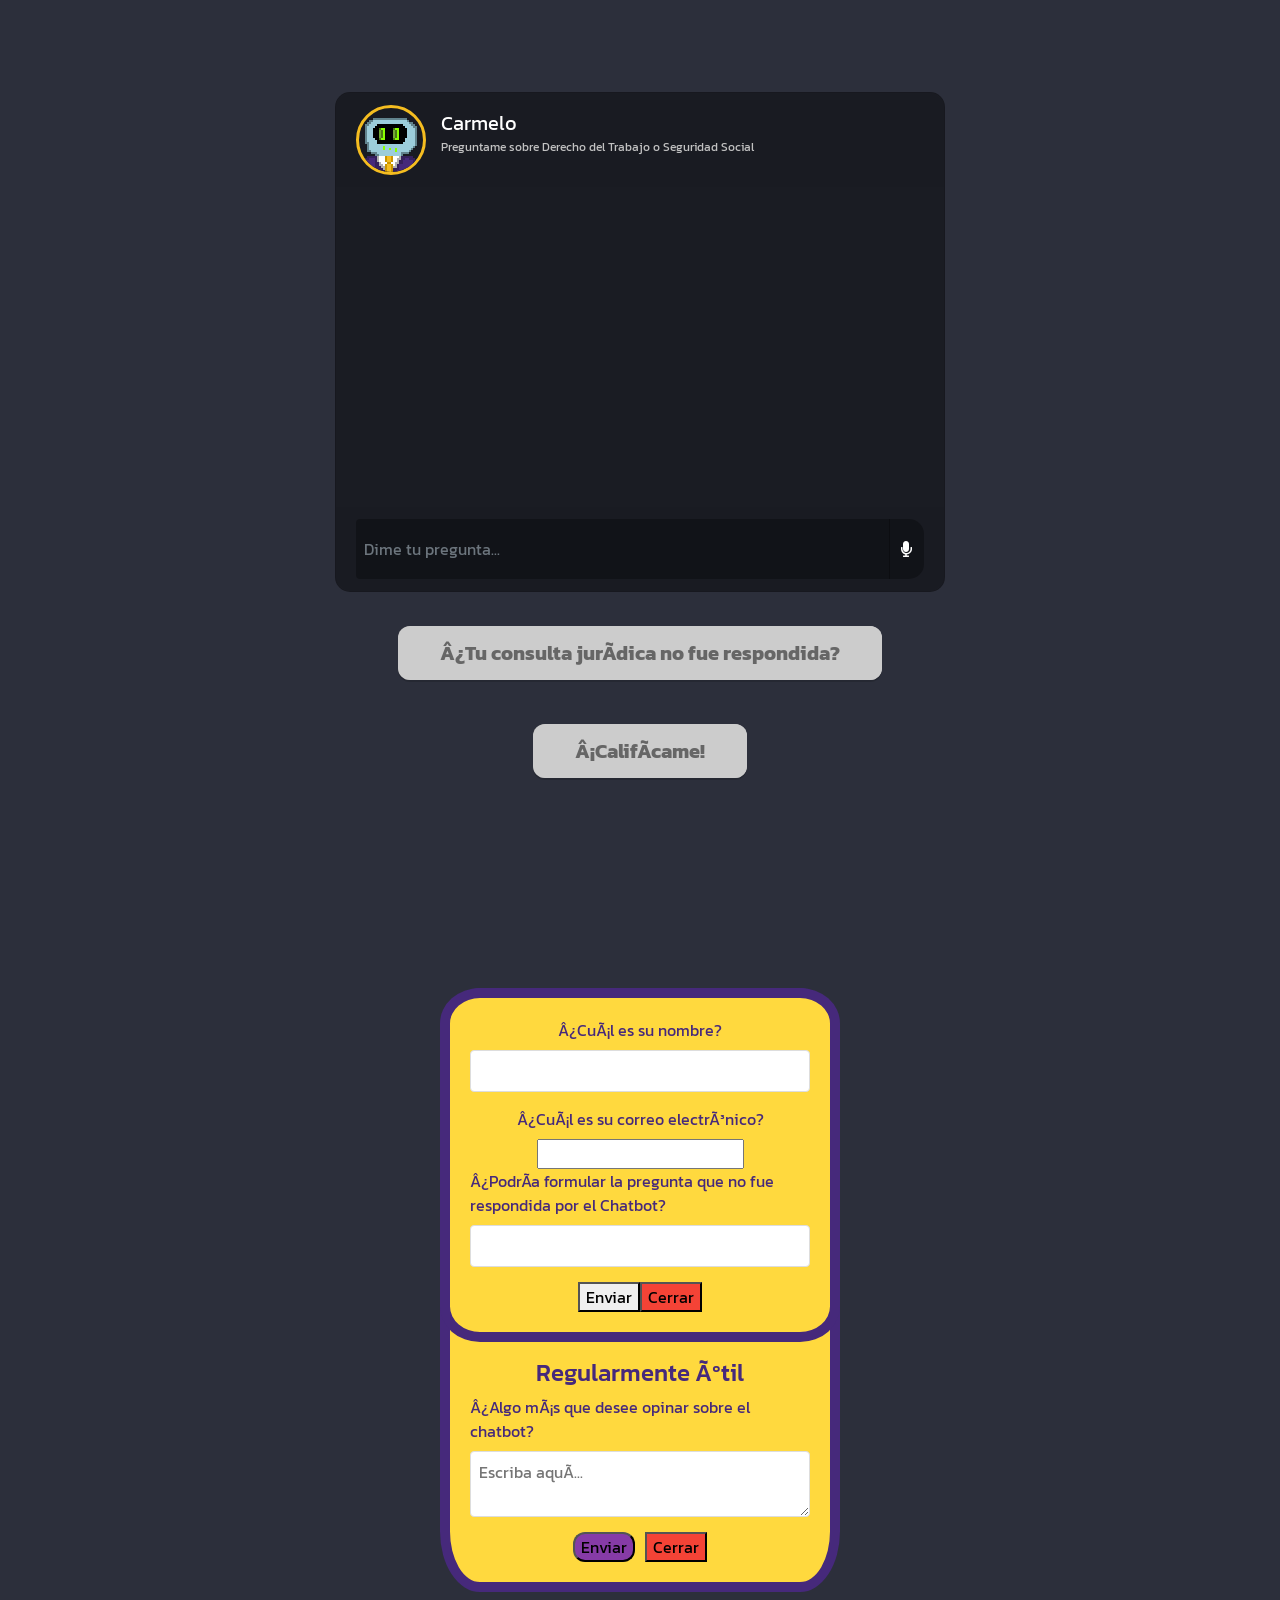
==== commit d048ba8c: "Cambios realizados en la colección Reportes" ====
--- a/templates/index.html
+++ b/templates/index.html
@@ -7,10 +7,12 @@
     <link rel="stylesheet" href="https://use.fontawesome.com/releases/v5.5.0/css/all.css" integrity="sha384-B4dIYHKNBt8Bc12p+WXckhzcICo0wtJAoU8YZTY5qE0Id1GSseTk6S+L3BlXeVIU" crossorigin="anonymous">
     <script src="https://ajax.googleapis.com/ajax/libs/jquery/3.3.1/jquery.min.js"></script>
     <link rel="stylesheet" href="/static/css/style.css"/>
+    <link rel="icon" href="/static/images/logo.ico">
 </head>
 <body>
+    <br><br><br>
     <div class="container-fluid h-100">
-        <div class="row justify-content-center h-100">     
+        <div class="row justify-content-center h-100">    
             <div class="col-md-8 col-xl-6 chat">
                 <div class="card">
                     <div class="card-header msg_head">
@@ -41,6 +43,16 @@
                     </div>
                 </div>
                 <br>
+                <div class="button-no_quest">
+                    <button class="button-82-pushable" role="button" id="no-quest" disabled>
+                        <span class="button-82-shadow"></span>
+                        <span class="button-82-edge"></span>
+                        <span class="button-82-front text">
+                          <b>¿Tu consulta jurídica no fue respondida?</b>
+                        </span>
+                    </button>
+                </div>
+                <br>
                 <div class="buttom-eval">
                     <button class="button-82-pushable" role="button" id="eval" disabled>
                         <span class="button-82-shadow"></span>
@@ -54,11 +66,13 @@
         </div>
     </div>
     <form id="ratingForm" name="ratingForm">
-        <dialog id="modal-likert">
+        <dialog id="modal-likert" class="modal-likert">
             <div class="ventana-modal">
-                <h2>Califica</h2>
-                <label for="name-user">Nombre (Opcional):</label>
+                <h2>¡Calificame!</h2>
+                <p>Esta es una encuesta para determinar la utilidad de mis respuestas</p>
+                <label for="name-user">¿Cuál es su nombre? (Opcional)</label>
                 <input type="text" placeholder="Anónimo" id="name-user" name="name">
+                <label for="star-group">¿Que tan útil fueron las respuestas del chatbot?</label>
                 <div class="star-group">
                     <input type="radio" class="star" id="one" value="1" name="star_rating" >
                     <input type="radio" class="star" id="two" value="2" name="star_rating">
@@ -66,7 +80,9 @@
                     <input type="radio" class="star" id="four" value="4" name="star_rating">
                     <input type="radio" class="star" id="five" value="5" name="star_rating">
                 </div>
-                <textarea placeholder="¿Algo más que desees opinar?" name="comentario" id="comment-user"></textarea>
+                <h4 id="rating-description">Regularmente útil</h4>
+                <label for="comment-user">¿Algo más que desee opinar sobre el chatbot?</label>
+                <textarea placeholder="Escriba aquí..." name="comentario" id="comment-user"></textarea>
                 <div class="botones">
                     <button id="enviar">
                         Enviar
@@ -78,6 +94,26 @@
             </div>
         </dialog>
     </form>
+    <form id="answerForm" name="answerForm">
+        <dialog id="modal-nqa" class="modal-nqa">
+         <div class="ventana-modal">
+            <label for="user_noanswerd">¿Cuál es su nombre?</label>      
+            <input type="text" name="user_noanswerd" id="user_noanswerd">
+            <label for="email">¿Cuál es su correo electrónico?</label>
+            <input type="email" name="email" id="email">
+            <label for="quest_noanswerd">¿Podría formular la pregunta que no fue respondida por el Chatbot?</label>      
+            <input type="text" name="quest_noanswerd" id="quest_noanswerd">
+            <div class="botones">
+            <button id="enviar_qna">
+                Enviar
+            </button>
+            <button id="cerrar-modal">
+                Cerrar
+            </button>
+        </div>
+         </div>
+        </dialog> 
+    </form>
     <script src="/static/js/script.js"></script>
 </body>
 </html>
--- a/static/css/style.css
+++ b/static/css/style.css
@@ -159,7 +159,7 @@
 	position: relative;
 }
 .msg_cotainer_send{
-    color: #4a4a4a;
+    color: #46297b;
 	margin-top: auto;
 	margin-bottom: auto;
 	margin-right: 10px;
@@ -225,15 +225,15 @@
 /* Estilo cuando el botón está deshabilitado */
 button:disabled,
 button[disabled] {
-  background-color: #cccccc;
-  color: #666666;
-  border: none;
+  background-color: transparent;
+  color: transparent;
+  border: 90px;
   cursor: not-allowed;
 }
 
 button:disabled .button-82-edge,
 button[disabled] .button-82-edge {
-  border: none;
+  border: 12px;
   background: linear-gradient(
     to left,
     hsl(0deg, 0%, 80%) 0%,
@@ -242,22 +242,38 @@
     hsl(0deg, 0%, 45%) 100%
   );
 }
-
+button:disabled .button-82-pushable,
+button[disabled] .button-82-pushable {
+  border: 12px;
+  background: linear-gradient(
+    to left,
+    hsl(0deg, 0%, 80%) 0%,
+    hsl(0deg, 0%, 60%) 8%,
+    hsl(0deg, 0%, 50%) 92%,
+    hsl(0deg, 0%, 45%) 100%
+  );
+}
 button:disabled .button-82-shadow,
 button[disabled] .button-82-shadow {
-  border: none;
+  border: 12px;
   background: hsl(0deg 0% 0% / 0.15);
 }
 
 button:disabled .button-82-front,
 button[disabled] .button-82-front {
-  border: none;
+  border: 12px;
   background: #cccccc;
   color: #666666;
   transform: translateY(0); /* Evita movimiento innecesario */
 }
 
 /* Estilo cuando el botón está habilitado */
+.button-no_quest {
+  position: relative;
+  margin: 10px 0;
+  display: flex;
+  justify-content: center;
+}
 .buttom-eval {
   position: relative;
   margin: 10px 0;
@@ -267,7 +283,7 @@
 
 .button-82-pushable {
   position: relative;
-  border: none;
+  border: 12px;
   background: transparent;
   padding: 0;
   cursor: pointer;
@@ -314,7 +330,7 @@
   border-radius: 12px;
   font-size: 1.1rem;
   color: #863ba7;
-  background: hsl(48, 100%, 51%);
+  background: #f5bd20;
   will-change: transform;
   transform: translateY(-4px);
   transition: transform 600ms cubic-bezier(.3, .7, .4, 1);
@@ -382,18 +398,33 @@
     background-color: #a5a5a5; /* Cambia el color al pasar el mouse */
 }
 /* Estilos estrellas */
+.modal-likert {
+  color: #ffff; 
+  border: 90px;
+  background-color: transparent;
+}
+.modal-nqa {
+  color: #ffff; 
+  border: 90px;
+  background-color: transparent;
+}
 .ventana-modal {
     display: flex;
     flex-direction: column;
     align-items: center;
     padding: 20px;
-    background-color: white;
-    border-radius: 8px;
-    box-shadow: 0 4px 6px rgba(0, 0, 0, 0.1);
+    border: 10px solid #46297b;
+    border-radius: 10%;
+    background-color: #ffd93e;
+    color: #46297b;
     max-width: 400px;
     margin: auto;
 }
-
+.ventana-modal h2 {
+  font-weight: bold;
+  background-color: #46297b;
+  color: #ffff;
+}
 .star-group {
     display: flex;
     font-size: clamp(1.5em, 10vw, 3em);
@@ -429,7 +460,7 @@
 
 .star:before,
 .star:after {
-    color: #f5bd20;
+    color: #863ba7;
     position: absolute;
 }
 
@@ -541,11 +572,11 @@
     border: 1px solid #ddd;
     border-radius: 4px;
 }
-
 .botones .button {
     background-color: #863ba7;
     color: white;
-    border: none;
+    border: 50%;
+    text-decoration: none;
     padding: 10px 15px;
     border-radius: 4px;
     cursor: pointer;
@@ -561,8 +592,8 @@
 #enviar {
     background-color: #863ba7;
     margin-right: 10px;
-}
-
+    border-radius: 12px;
+}
 #enviar:hover {
     background-color: #6c2e8c;
 }
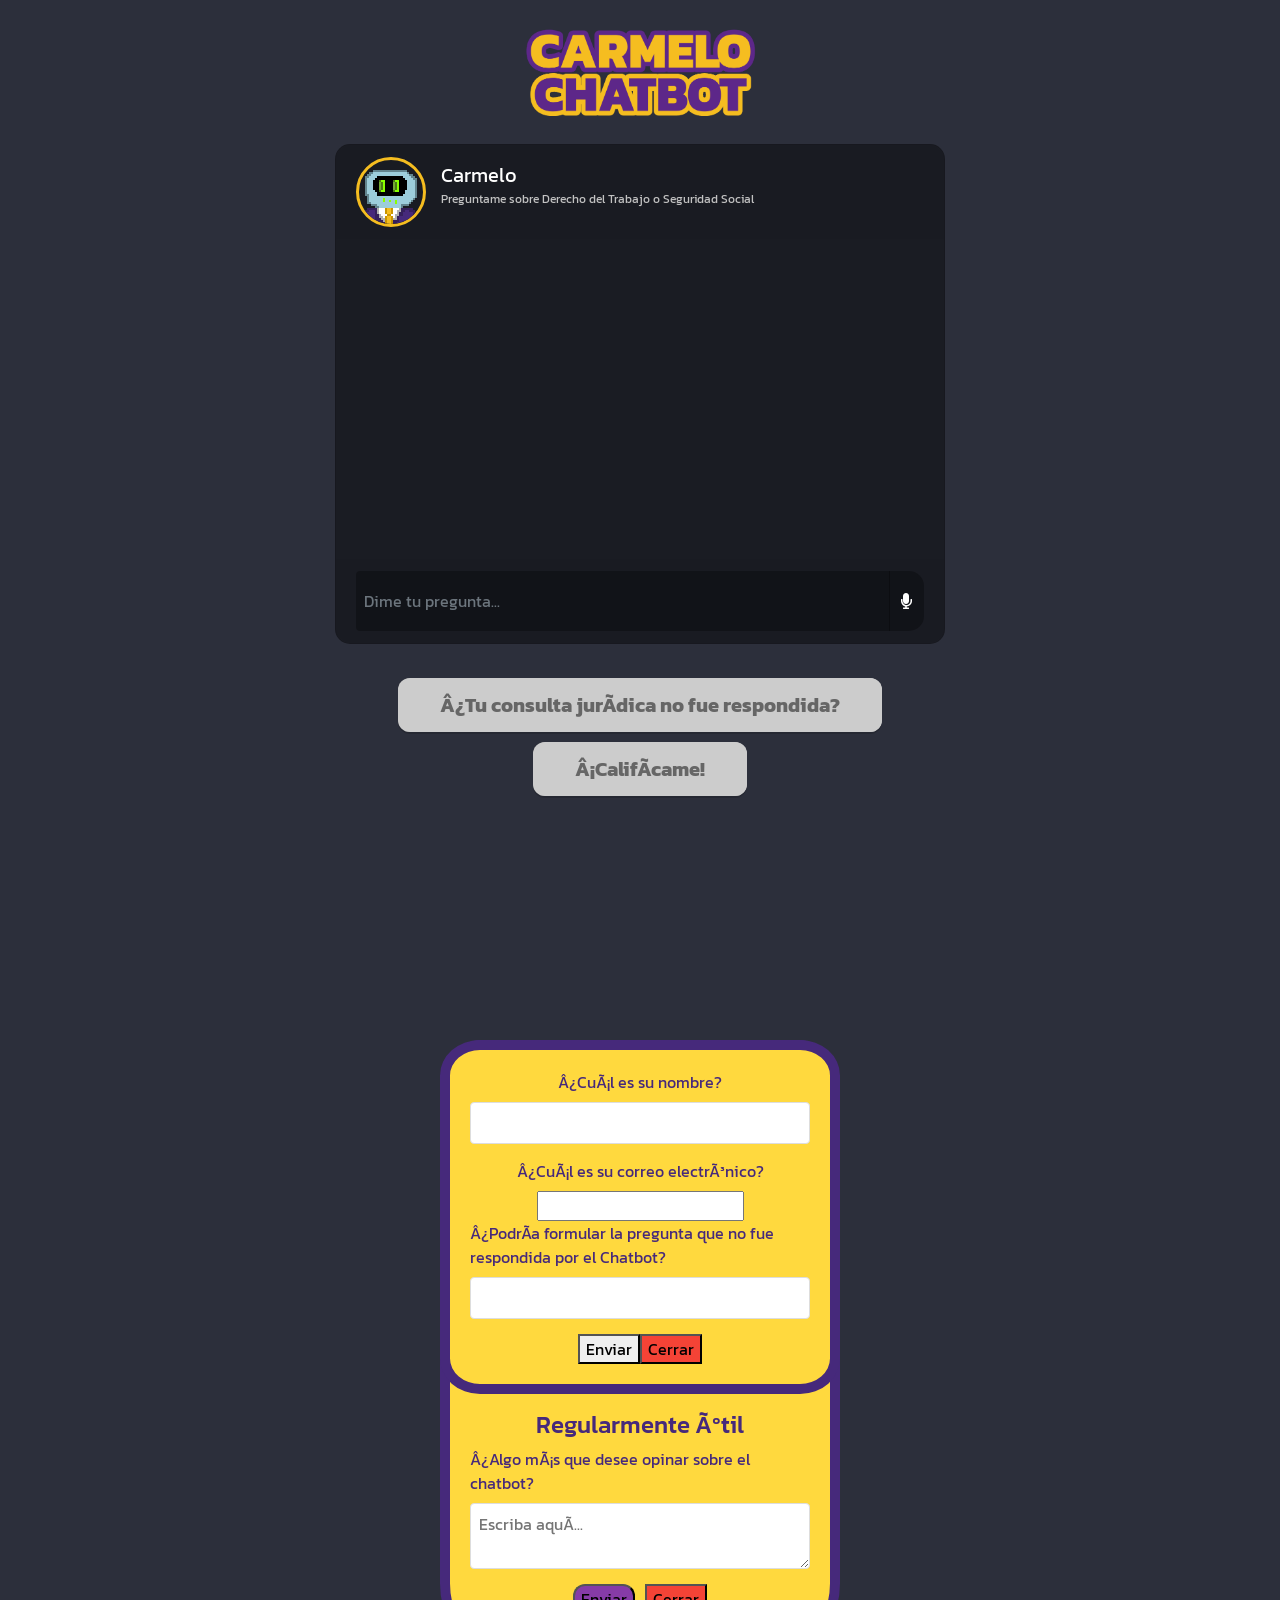
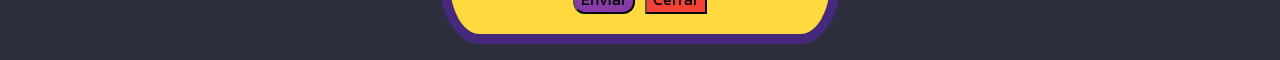
==== commit 79681561: "Se añadió el logo" ====
--- a/templates/index.html
+++ b/templates/index.html
@@ -10,7 +10,10 @@
     <link rel="icon" href="/static/images/logo.ico">
 </head>
 <body>
-    <br><br><br>
+    <br>
+    <div class="pg-header">
+        <img src="/static/images/login_head.png" alt="logo">
+    </div>
     <div class="container-fluid h-100">
         <div class="row justify-content-center h-100">    
             <div class="col-md-8 col-xl-6 chat">
@@ -52,7 +55,6 @@
                         </span>
                     </button>
                 </div>
-                <br>
                 <div class="buttom-eval">
                     <button class="button-82-pushable" role="button" id="eval" disabled>
                         <span class="button-82-shadow"></span>
--- a/static/css/style.css
+++ b/static/css/style.css
@@ -4,10 +4,16 @@
 	margin: 0;
 	font-family: 'Kanit', sans-serif;  
 	background: rgb(44, 47, 59);
-    background: -webkit-linear-gradient(to right, rgb(255, 232, 100), rgb(54, 60, 70), rgb(32, 32, 43));
-	background: linear-gradient(to center, rgb(255, 217, 62), rgb(245, 189, 32), rgb(134,54,169), rgb(70, 41, 123));
-}
-
+}
+.pg-header {
+  align-items: center; 
+  text-align: center;
+}
+.pg-header img{
+  align-items: center;
+  width: 250px;
+  height: 100px; 
+}
 .chat{
 	position: relative;
 	padding-bottom: 20px; /* Reducido de 60px a 20px */
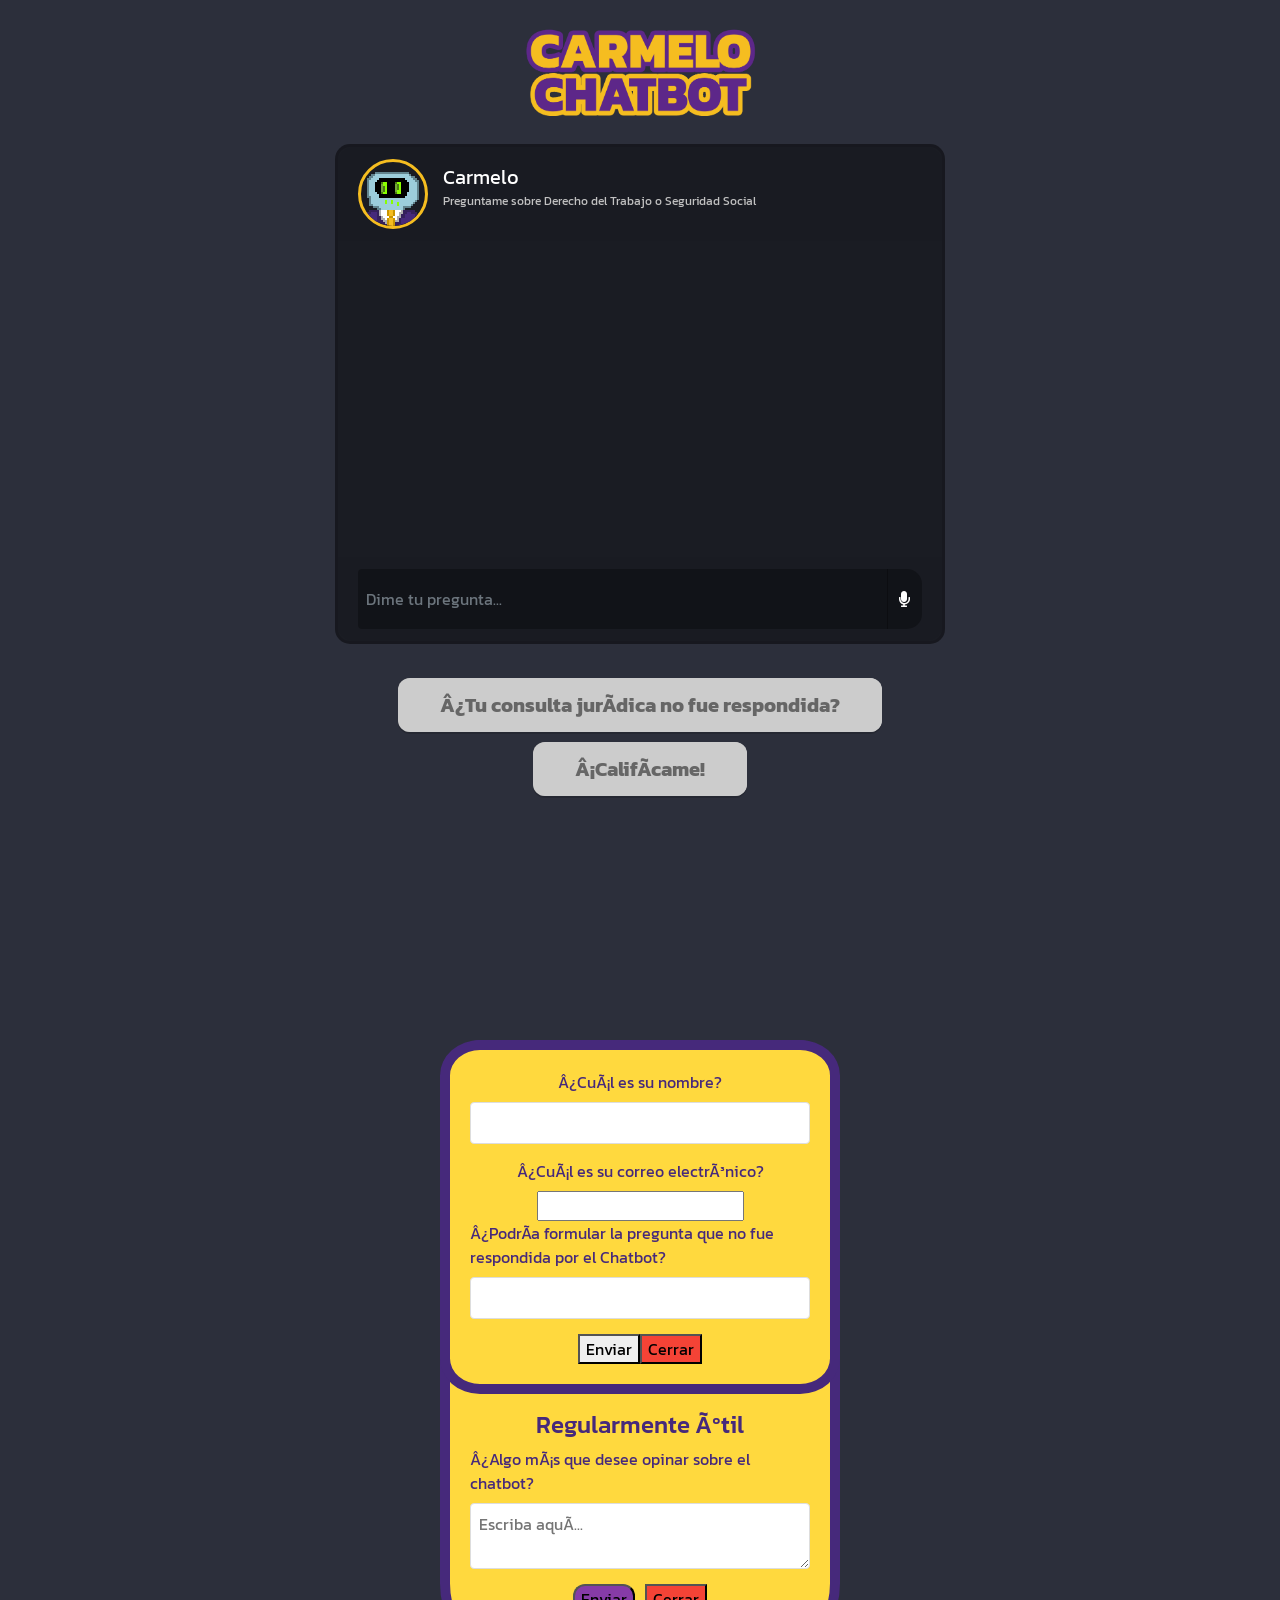
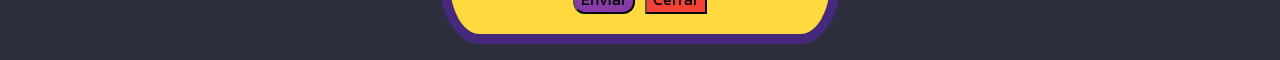
==== commit 0f9da720: "Cambios realizados despues de la perdida" ====
--- a/templates/index.html
+++ b/templates/index.html
@@ -14,37 +14,42 @@
     <div class="pg-header">
         <img src="/static/images/login_head.png" alt="logo">
     </div>
+    
     <div class="container-fluid h-100">
         <div class="row justify-content-center h-100">    
             <div class="col-md-8 col-xl-6 chat">
-                <div class="card">
-                    <div class="card-header msg_head">
-                        <div class="d-flex bd-highlight">
-                            <div class="img_cont">
-                                <img src="/static/images/carmelo.gif" class="rounded-circle user_img">
-                            </div>
-                            <div class="user_info">
-                                <span>Carmelo</span>
-                                <p>Preguntame sobre Derecho del Trabajo o Seguridad Social</p>
+                <div class="box">
+                    <span class="borderLine"></span>
+                    <div class="card">
+                        <div class="card-header msg_head">
+                            <div class="d-flex bd-highlight">
+                                <div class="img_cont">
+                                    <img src="/static/images/carmelo.gif" class="rounded-circle user_img">
+                                </div>
+                                <div class="user_info">
+                                    <span>Carmelo</span>
+                                    <p>Preguntame sobre Derecho del Trabajo o Seguridad Social</p>
+                                </div>
                             </div>
                         </div>
-                    </div>
-                    <div id="messageFormeight" class="card-body msg_card_body">
-                        <!-- Los mensajes aprecen acá -->
-                    </div>
-                    <div class="card-footer">
-                        <form id="messageArea" class="input-group">
-                            <input type="text" id="text" name="message" placeholder="Dime tu pregunta..." autocomplete="off" class="form-control type_msg" required/>
-                            <div class="input-group-append">
-                                <button type="submit" id="send" class="input-group-text send_btn">
-                                    <i class="fa fa-paper-plane"></i>
-                                    <i class="fas fa-microphone"></i>
-                                    <i class="fas fa-circle-stop"></i>
-                                </button>
-                            </div>
-                        </form>
+                        <div id="messageFormeight" class="card-body msg_card_body">
+                            <!-- Los mensajes aprecen acá -->
+                        </div>
+                        <div class="card-footer">
+                            <form id="messageArea" class="input-group">
+                                <input type="text" id="text" name="message" placeholder="Dime tu pregunta..." autocomplete="off" class="form-control type_msg" required/>
+                                <div class="input-group-append">
+                                    <button type="submit" id="send" class="input-group-text send_btn">
+                                        <i class="fa fa-paper-plane"></i>
+                                        <i class="fas fa-microphone"></i>
+                                        <i class="fas fa-circle-stop"></i>
+                                    </button>
+                                </div>
+                            </form>
+                        </div>
                     </div>
                 </div>
+            
                 <br>
                 <div class="button-no_quest">
                     <button class="button-82-pushable" role="button" id="no-quest" disabled>
--- a/static/css/style.css
+++ b/static/css/style.css
@@ -25,8 +25,10 @@
 .card{
 	height: 500px;
 	border-radius: 15px !important;
+  border-width: 3px;
 	background-color: rgba(0,0,0,0.4) !important;
 }
+
 .contacts_body{
 	padding:  0.75rem 0 !important;
 	overflow-y: auto;
@@ -603,3 +605,5 @@
 #enviar:hover {
     background-color: #6c2e8c;
 }
+
+
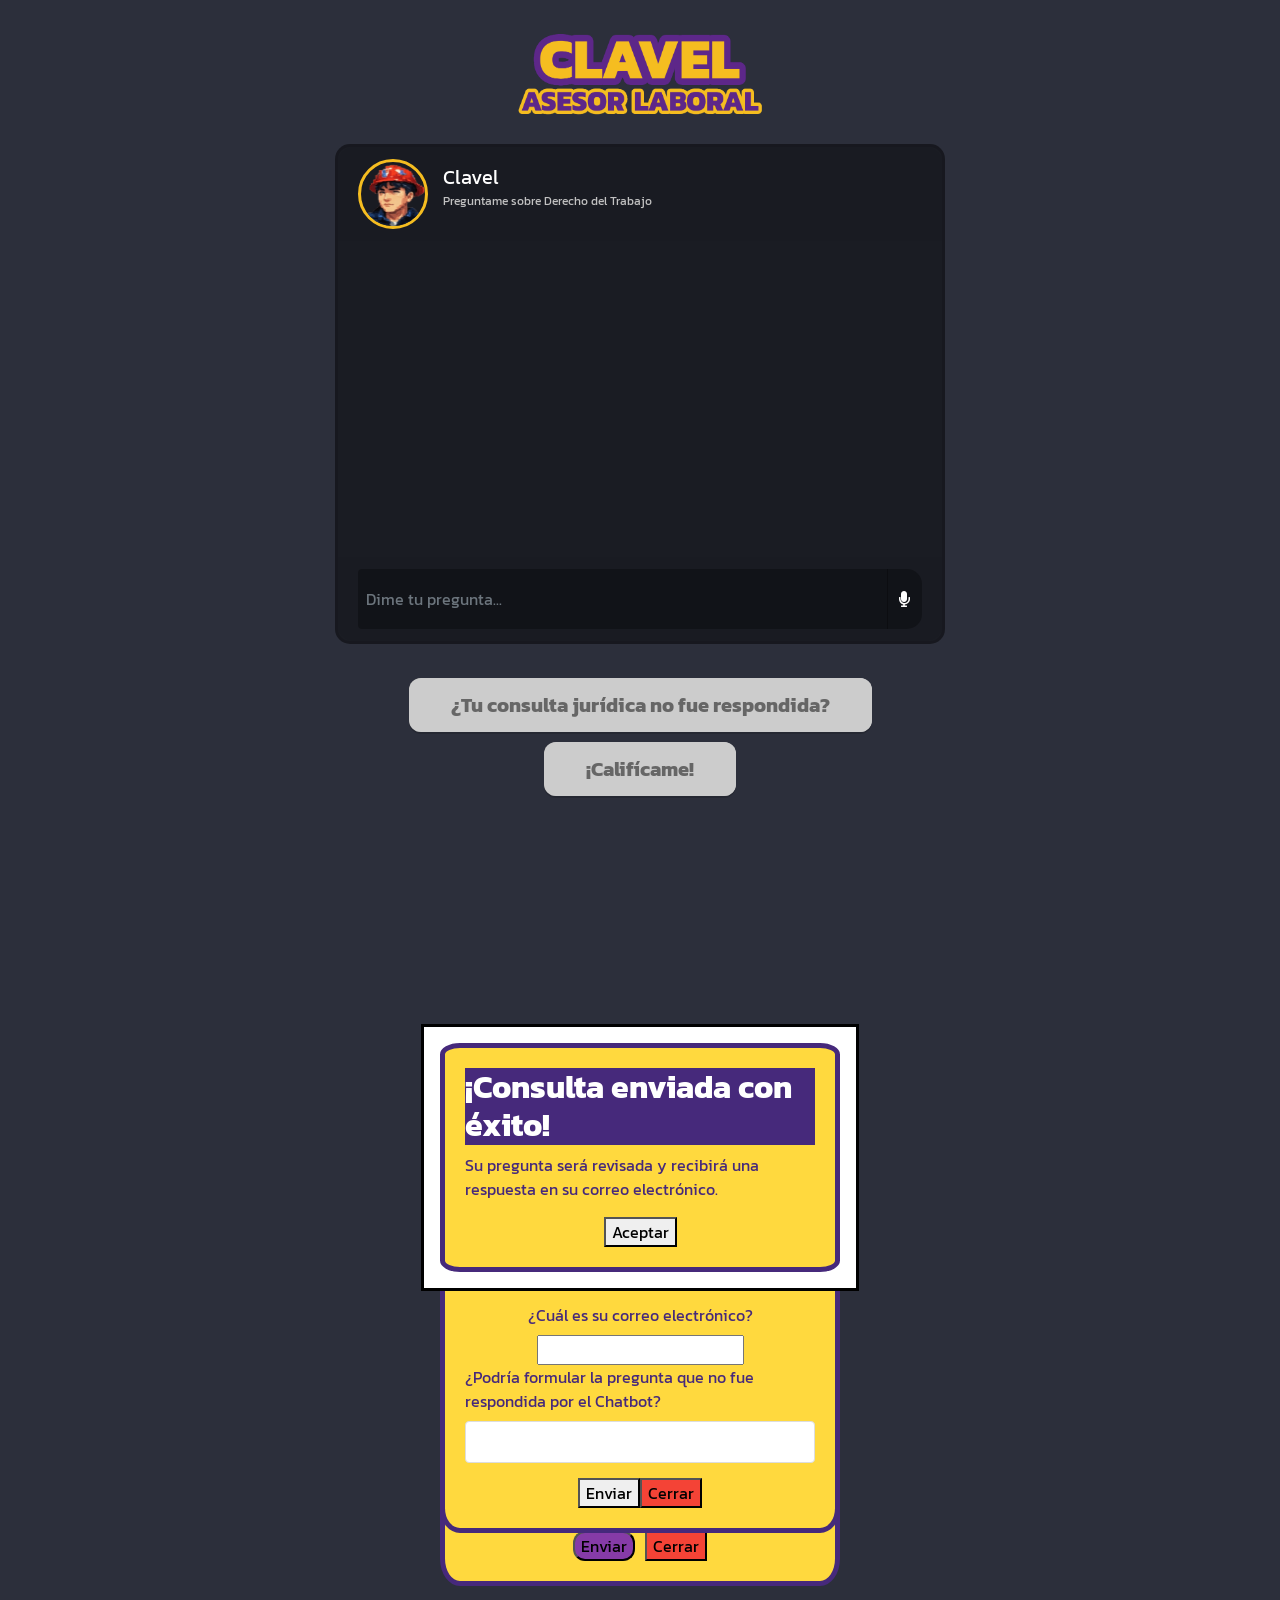
==== commit 75f3080f: "Cambios" ====
--- a/templates/index.html
+++ b/templates/index.html
@@ -1,13 +1,13 @@
 <!DOCTYPE html>
 <html>
 <head>
-    <title>Carmelo</title>
+    <title>Clavel Asesor Laboral</title>
     <link href="//maxcdn.bootstrapcdn.com/bootstrap/4.1.1/css/bootstrap.min.css" rel="stylesheet" id="bootstrap-css">
-    <link rel="stylesheet" href="https://stackpath.bootstrapcdn.com/bootstrap/4.1.3/css/bootstrap.min.css" integrity="sha384-MCw98/SFnGE8fJT3GXwEOngsV7Zt27NXFoaoApmYm81iuXoPkFOJwJ8ERdknLPMO" crossorigin="anonymous">
-    <link rel="stylesheet" href="https://use.fontawesome.com/releases/v5.5.0/css/all.css" integrity="sha384-B4dIYHKNBt8Bc12p+WXckhzcICo0wtJAoU8YZTY5qE0Id1GSseTk6S+L3BlXeVIU" crossorigin="anonymous">
+    <link rel="stylesheet" href="https://stackpath.bootstrapcdn.com/bootstrap/4.1.3/css/bootstrap.min.css">
+    <link rel="stylesheet" href="https://use.fontawesome.com/releases/v5.5.0/css/all.css">
     <script src="https://ajax.googleapis.com/ajax/libs/jquery/3.3.1/jquery.min.js"></script>
     <link rel="stylesheet" href="/static/css/style.css"/>
-    <link rel="icon" href="/static/images/logo.ico">
+    <link rel="icon" href="/static/images/logoClavel.ico">
 </head>
 <body>
     <br>
@@ -27,8 +27,8 @@
                                     <img src="/static/images/carmelo.gif" class="rounded-circle user_img">
                                 </div>
                                 <div class="user_info">
-                                    <span>Carmelo</span>
-                                    <p>Preguntame sobre Derecho del Trabajo o Seguridad Social</p>
+                                    <span>Clavel</span>
+                                    <p>Preguntame sobre Derecho del Trabajo</p>
                                 </div>
                             </div>
                         </div>
@@ -104,23 +104,33 @@
     <form id="answerForm" name="answerForm">
         <dialog id="modal-nqa" class="modal-nqa">
          <div class="ventana-modal">
+            <h2>¿Su consulta jurídica no fue respondida?</h2>
+            <p>Llene el formulario para que su duda pueda ser respondida mediante su correo electrónico</p>
             <label for="user_noanswerd">¿Cuál es su nombre?</label>      
-            <input type="text" name="user_noanswerd" id="user_noanswerd">
+            <input type="text" name="user_noanswerd" id="user_noanswerd" required>
             <label for="email">¿Cuál es su correo electrónico?</label>
-            <input type="email" name="email" id="email">
+            <input type="email" name="email" id="email" required>
             <label for="quest_noanswerd">¿Podría formular la pregunta que no fue respondida por el Chatbot?</label>      
-            <input type="text" name="quest_noanswerd" id="quest_noanswerd">
+            <input type="text" name="quest_noanswerd" id="quest_noanswerd" required>
             <div class="botones">
-            <button id="enviar_qna">
-                Enviar
-            </button>
-            <button id="cerrar-modal">
-                Cerrar
-            </button>
-        </div>
+                <button id="enviar_qna" type="submit">
+                    Enviar
+                </button>
+                <button id="cerrar-modal" type="button">
+                    Cerrar
+                </button>
+            </div>
          </div>
         </dialog> 
     </form>
+    <!-- Modal de confirmación -->
+    <dialog id="modal-confirmacion" class="modal-confirmacion">
+        <div class="ventana-modal">
+            <h2>¡Consulta enviada con éxito!</h2>
+            <p>Su pregunta será revisada y recibirá una respuesta en su correo electrónico.</p>
+            <button id="cerrar-confirmacion">Aceptar</button>
+        </div>
+    </dialog>
     <script src="/static/js/script.js"></script>
 </body>
 </html>
--- a/static/css/style.css
+++ b/static/css/style.css
@@ -421,8 +421,8 @@
     flex-direction: column;
     align-items: center;
     padding: 20px;
-    border: 10px solid #46297b;
-    border-radius: 10%;
+    border: 5px solid #46297b;
+    border-radius: 5%;
     background-color: #ffd93e;
     color: #46297b;
     max-width: 400px;
@@ -580,20 +580,23 @@
     border: 1px solid #ddd;
     border-radius: 4px;
 }
-.botones .button {
-    background-color: #863ba7;
-    color: white;
-    border: 50%;
-    text-decoration: none;
-    padding: 10px 15px;
-    border-radius: 4px;
-    cursor: pointer;
-    margin: 5px;
-}
-.botones {
+
+.ventana-modal .botones {
 	display: flex;
 	flex-direction: row;
 }
+
+.ventana-modal .botones .button {
+  background-color: #863ba7;
+  color: white;
+  border: 50%;
+  text-decoration: none;
+  padding: 10px 15px;
+  border-radius: 4px;
+  cursor: pointer;
+  margin: 5px;
+}
+
 #cerrar-modal {
     background-color: #f44336;
 }
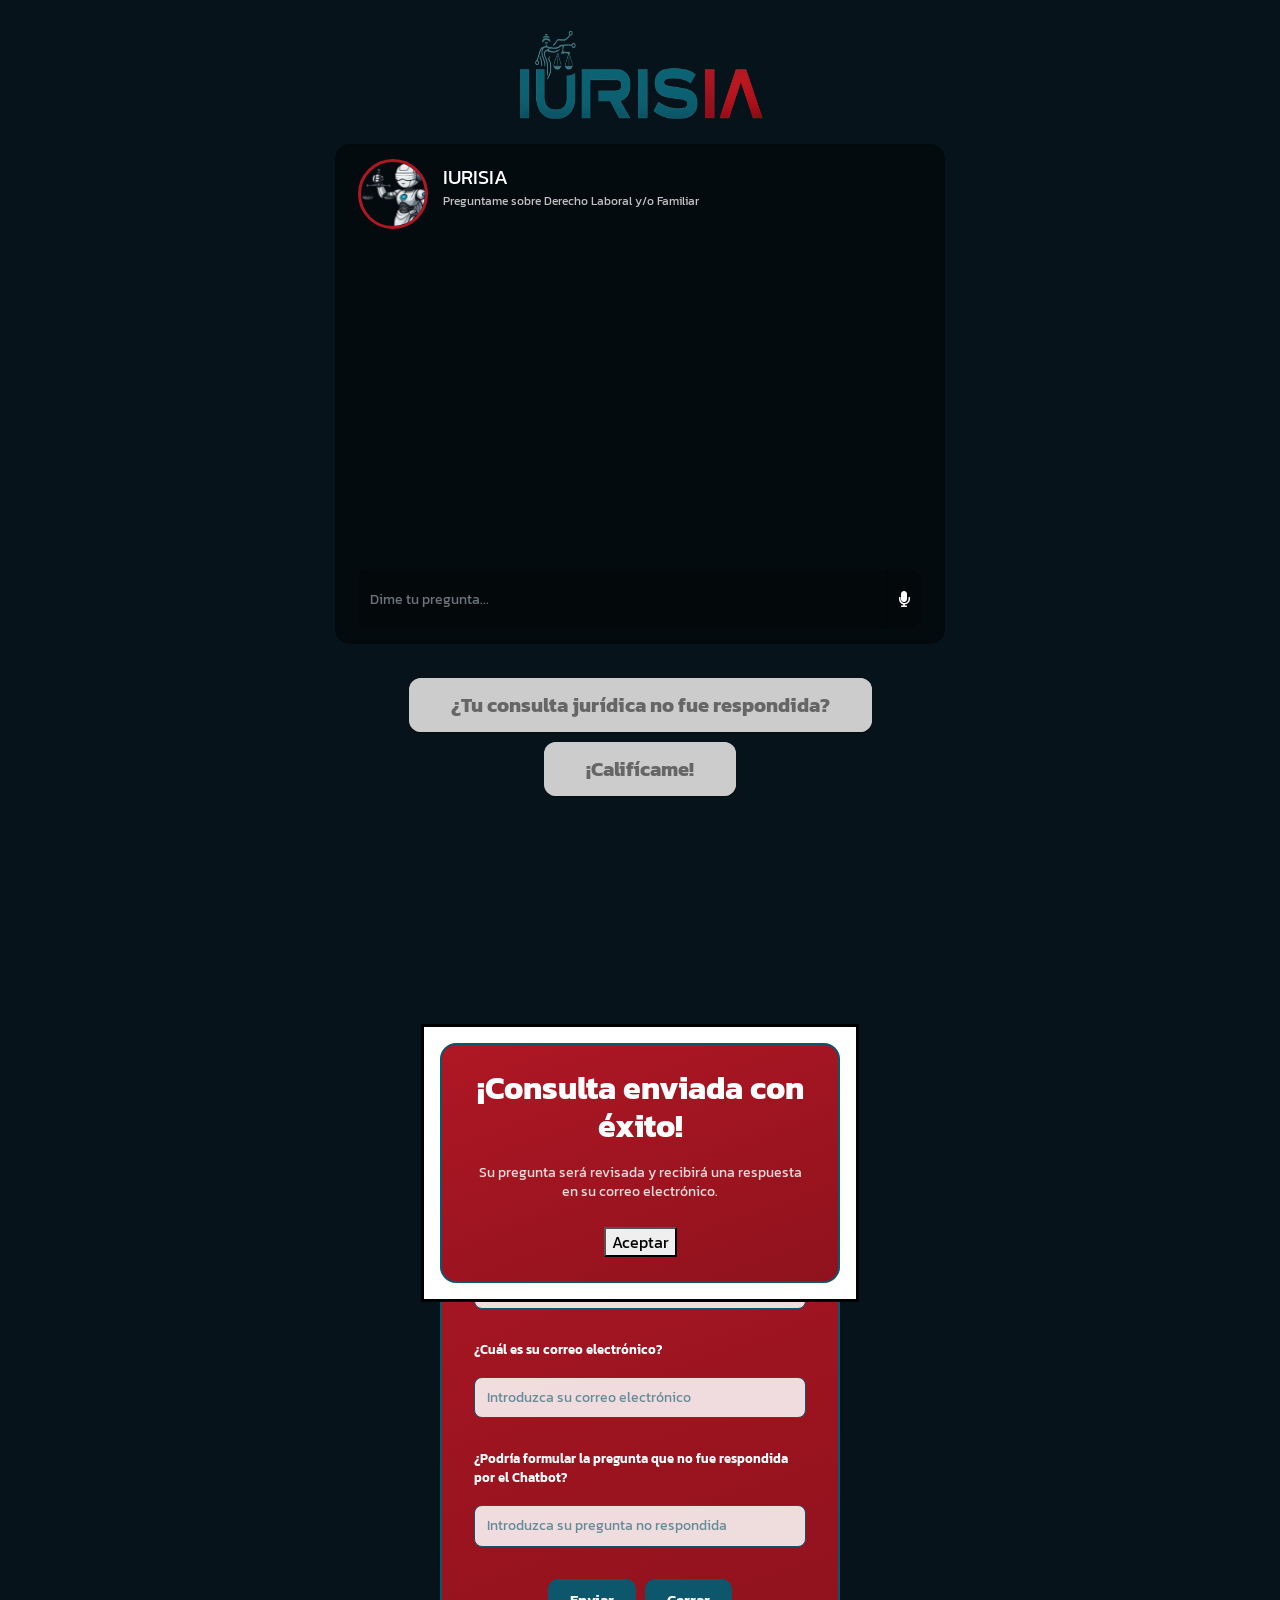
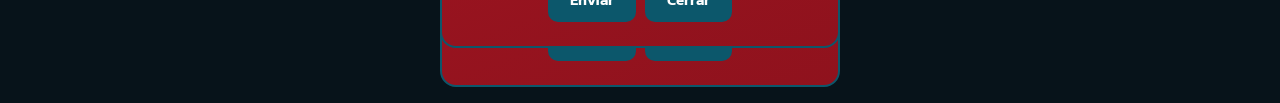
==== commit f7b3ab39: "update-iurisia" ====
--- a/templates/index.html
+++ b/templates/index.html
@@ -1,18 +1,18 @@
 <!DOCTYPE html>
 <html>
 <head>
-    <title>Clavel Asesor Laboral</title>
+    <title>IURISIA UMSA</title>
     <link href="//maxcdn.bootstrapcdn.com/bootstrap/4.1.1/css/bootstrap.min.css" rel="stylesheet" id="bootstrap-css">
     <link rel="stylesheet" href="https://stackpath.bootstrapcdn.com/bootstrap/4.1.3/css/bootstrap.min.css">
     <link rel="stylesheet" href="https://use.fontawesome.com/releases/v5.5.0/css/all.css">
     <script src="https://ajax.googleapis.com/ajax/libs/jquery/3.3.1/jquery.min.js"></script>
     <link rel="stylesheet" href="/static/css/style.css"/>
-    <link rel="icon" href="/static/images/logoClavel.ico">
+    <link rel="icon" href="/static/images/logoIA.ico">
 </head>
 <body>
     <br>
     <div class="pg-header">
-        <img src="/static/images/login_head.png" alt="logo">
+        <img src="/static/images/login_head_IUIA.png" alt="logo">
     </div>
     
     <div class="container-fluid h-100">
@@ -24,16 +24,16 @@
                         <div class="card-header msg_head">
                             <div class="d-flex bd-highlight">
                                 <div class="img_cont">
-                                    <img src="/static/images/carmelo.gif" class="rounded-circle user_img">
+                                    <img src="/static/images/log_IA.png" class="rounded-circle user_img">
                                 </div>
                                 <div class="user_info">
-                                    <span>Clavel</span>
-                                    <p>Preguntame sobre Derecho del Trabajo</p>
+                                    <span>IURISIA</span>
+                                    <p>Preguntame sobre Derecho Laboral y/o Familiar</p>
                                 </div>
                             </div>
                         </div>
                         <div id="messageFormeight" class="card-body msg_card_body">
-                            <!-- Los mensajes aprecen acá -->
+                            
                         </div>
                         <div class="card-footer">
                             <form id="messageArea" class="input-group">
@@ -60,6 +60,7 @@
                         </span>
                     </button>
                 </div>
+                
                 <div class="buttom-eval">
                     <button class="button-82-pushable" role="button" id="eval" disabled>
                         <span class="button-82-shadow"></span>
@@ -89,7 +90,7 @@
                 </div>
                 <h4 id="rating-description">Regularmente útil</h4>
                 <label for="comment-user">¿Algo más que desee opinar sobre el chatbot?</label>
-                <textarea placeholder="Escriba aquí..." name="comentario" id="comment-user"></textarea>
+                <textarea placeholder="Escriba aquí su opinión..." name="comentario" id="comment-user"></textarea>
                 <div class="botones">
                     <button id="enviar">
                         Enviar
@@ -107,16 +108,16 @@
             <h2>¿Su consulta jurídica no fue respondida?</h2>
             <p>Llene el formulario para que su duda pueda ser respondida mediante su correo electrónico</p>
             <label for="user_noanswerd">¿Cuál es su nombre?</label>      
-            <input type="text" name="user_noanswerd" id="user_noanswerd" required>
+            <input type="text" placeholder="Introduzca su nombre" name="user_noanswerd" id="user_noanswerd" required>
             <label for="email">¿Cuál es su correo electrónico?</label>
-            <input type="email" name="email" id="email" required>
+            <input type="email" placeholder="Introduzca su correo electrónico" name="email" id="email" required>
             <label for="quest_noanswerd">¿Podría formular la pregunta que no fue respondida por el Chatbot?</label>      
-            <input type="text" name="quest_noanswerd" id="quest_noanswerd" required>
+            <input type="text" placeholder="Introduzca su pregunta no respondida" name="quest_noanswerd" id="quest_noanswerd" required>
             <div class="botones">
                 <button id="enviar_qna" type="submit">
                     Enviar
                 </button>
-                <button id="cerrar-modal" type="button">
+                <button id="cerrar-modalQNA" type="button">
                     Cerrar
                 </button>
             </div>
--- a/static/css/style.css
+++ b/static/css/style.css
@@ -1,236 +1,237 @@
 @import url('https://fonts.googleapis.com/css2?family=Kanit:ital,wght@0,100;0,200;0,300;0,400;0,500;0,600;0,700;0,800;0,900;1,100;1,200;1,300;1,400;1,500;1,600;1,700;1,800;1,900&display=swap');
+
+:root {
+  --primary-color:        #0c576b;
+  --primary-color-dark:   #086374;
+  --secondary-color:      #af1724;
+  --secondary-color-dark: #8f121d;
+}
+
 body,html{
-	height: 100%;
-	margin: 0;
-	font-family: 'Kanit', sans-serif;  
-	background: rgb(44, 47, 59);
+  height: 100%;
+  margin: 0;
+  font-family: 'Kanit', sans-serif;
+  background: #07131a;
 }
 .pg-header {
-  align-items: center; 
+  align-items: center;
   text-align: center;
 }
 .pg-header img{
   align-items: center;
   width: 250px;
-  height: 100px; 
+  height: 100px;
 }
 .chat{
-	position: relative;
-	padding-bottom: 20px; /* Reducido de 60px a 20px */
-    margin-top: 20px; /* Añadido para dar un poco de espacio arriba */
-    margin-bottom: 20px; 
-	/*margin-top: auto;
-	margin-bottom: auto;*/
+  position: relative;
+  padding-bottom: 20px;
+  margin-top: 20px;
+  margin-bottom: 20px;
 }
 .card{
-	height: 500px;
-	border-radius: 15px !important;
+  height: 500px;
+  border-radius: 15px !important;
   border-width: 3px;
-	background-color: rgba(0,0,0,0.4) !important;
-}
-
+  background-color: rgba(0,0,0,0.4) !important;
+}
 .contacts_body{
-	padding:  0.75rem 0 !important;
-	overflow-y: auto;
-	/*white-space: nowrap;*/
+  padding: 0.75rem 0 !important;
+  overflow-y: auto;
 }
 .msg_card_body{
-	overflow-y: auto;
+  overflow-y: auto;
 }
 .card-header{
-	border-radius: 15px 15px 0 0 !important;
-	border-bottom: 0 !important;
+  border-radius: 15px 15px 0 0 !important;
+  border-bottom: 0 !important;
 }
 .card-footer{
-border-radius: 0 0 15px 15px !important;
-	border-top: 0 !important;
+  border-radius: 0 0 15px 15px !important;
+  border-top: 0 !important;
 }
 .container{
-	align-content: center;
+  align-content: center;
 }
 .search{
-	border-radius: 15px 0 0 15px !important;
-	background-color: rgba(0,0,0,0.3) !important;
-	border:0 !important;
-	color:white !important;
+  border-radius: 15px 0 0 15px !important;
+  background-color: rgba(0,0,0,0.3) !important;
+  border:0 !important;
+  color:white !important;
 }
 .search:focus{
-	 box-shadow:none !important;
-   outline:0px !important;
+  box-shadow:none !important;
+  outline:0px !important;
 }
 .type_msg{
-	background-color: rgba(0,0,0,0.3) !important;
-	border:0 !important;
-	color:white !important;
-	height: 60px !important;
-	overflow-y: auto;
-}
-	.type_msg:focus{
-	 box-shadow:none !important;
-   outline:0px !important;
+  background-color: rgba(0,0,0,0.3) !important;
+  border:0 !important;
+  color:white !important;
+  height: 60px !important;
+  overflow-y: auto;
+}
+.type_msg:focus{
+  box-shadow:none !important;
+  outline:0px !important;
 }
 .attach_btn{
-	border-radius: 15px 0 0 15px !important;
-	background-color: rgba(0,0,0,0.3) !important;
-	border:0 !important;
-	color: white !important;
-	cursor: pointer;
+  border-radius: 15px 0 0 15px !important;
+  background-color: rgba(0,0,0,0.3) !important;
+  border:0 !important;
+  color: white !important;
+  cursor: pointer;
 }
 .send_btn{
-	border-radius: 0 15px 15px 0 !important;
-	background-color: rgba(0,0,0,0.3) !important;
-	border:0 !important;
-	color: white !important;
-	cursor: pointer;
+  border-radius: 0 15px 15px 0 !important;
+  background-color: rgba(0,0,0,0.3) !important;
+  border:0 !important;
+  color: white !important;
+  cursor: pointer;
 }
 .send_btn:hover{
-	border-radius: 0 15px 15px 0 !important;
-	background-color: rgba(0,0,0,0.3) !important;
-	border:0 !important;
-	color: #ffd93e !important;
-	cursor: pointer;
+  border-radius: 0 15px 15px 0 !important;
+  background-color: rgba(0,0,0,0.3) !important;
+  border:0 !important;
+  color: var(--secondary-color) !important;
+  cursor: pointer;
 }
 .search_btn{
-	border-radius: 0 15px 15px 0 !important;
-	background-color: rgba(0,0,0,0.3) !important;
-	border:0 !important;
-	color: white !important;
-	cursor: pointer;
+  border-radius: 0 15px 15px 0 !important;
+  background-color: rgba(0,0,0,0.3) !important;
+  border:0 !important;
+  color: white !important;
+  cursor: pointer;
 }
 .contacts{
-	list-style: none;
-	padding: 0;
+  list-style: none;
+  padding: 0;
 }
 .contacts li{
-	width: 100% !important;
-	padding: 5px 10px;
-	margin-bottom: 15px !important;
+  width: 100% !important;
+  padding: 5px 10px;
+  margin-bottom: 15px !important;
 }
 .active{
-	background-color: rgba(0,0,0,0.3);
+  background-color: rgba(0,0,0,0.3);
 }
 .user_img{
-	height: 70px;
-	width: 70px;
-	border:3px solid #f5bd20;
-
+  height: 70px;
+  width: 70px;
+  border: 3px solid var(--secondary-color);
 }
 .user_img_msg{
-	height: 40px;
-	width: 40px;
-	border:1.5px solid #46297b;
-
+  height: 40px;
+  width: 40px;
+  border: 1.5px solid var(--primary-color-dark);
 }
 .img_cont{
-	position: relative;
-	height: 70px;
-	width: 70px;
+  position: relative;
+  height: 70px;
+  width: 70px;
 }
 .img_cont_msg{
-	height: 40px;
-	width: 40px;
+  height: 40px;
+  width: 40px;
 }
 .offline{
-	background-color: #c23616 !important;
+  background-color: #c23616 !important;
 }
 .user_info{
-	margin-top: auto;
-	margin-bottom: auto;
-	margin-left: 15px;
+  margin-top: auto;
+  margin-bottom: auto;
+  margin-left: 15px;
 }
 .user_info span{
-	font-size: 20px;
-	color: white;
+  font-size: 20px;
+  color: white;
 }
 .user_info p{
-	font-size: 12px;
-	color: #c2c2c2;
+  font-size: 12px;
+  color: #c2c2c2;
 }
 .video_cam{
-	margin-left: 50px;
-	margin-top: 5px;
+  margin-left: 50px;
+  margin-top: 5px;
 }
 .video_cam span{
-	color: white;
-	font-size: 20px;
-	cursor: pointer;
-	margin-right: 20px;
+  color: white;
+  font-size: 20px;
+  cursor: pointer;
+  margin-right: 20px;
 }
 .msg_cotainer{
-    color: white;
-	margin-top: auto;
-	margin-bottom: auto;
-	margin-left: 10px;
-	border-radius: 25px;
-	background-color: #863ba7;
-	padding: 10px;
-	position: relative;
+  color: white;
+  margin-top: auto;
+  margin-bottom: auto;
+  margin-left: 10px;
+  border-radius: 25px;
+  background-color: var(--primary-color);
+  padding: 10px;
+  position: relative;
 }
 .msg_cotainer_send{
-    color: #46297b;
-	margin-top: auto;
-	margin-bottom: auto;
-	margin-right: 10px;
-	border-radius: 25px;
-	background-color: #ffd93e;
-	padding: 10px;
-	position: relative;
+  color: white;
+  margin-top: auto;
+  margin-bottom: auto;
+  margin-right: 10px;
+  border-radius: 25px;
+  background-color: var(--secondary-color);
+  padding: 10px;
+  position: relative;
 }
 .msg_time{
-	position: absolute;
-	left: 0;
-	bottom: -15px;
-	color: rgba(255,255,255,0.5);
-	font-size: 10px;
+  position: absolute;
+  left: 0;
+  bottom: -15px;
+  color: rgba(255,255,255,0.5);
+  font-size: 10px;
 }
 .msg_time_send{
-	position: absolute;
-	right:0;
-	bottom: -15px;
-	color: rgba(255,255,255,0.5);
-	font-size: 10px;
+  position: absolute;
+  right:0;
+  bottom: -15px;
+  color: rgba(255,255,255,0.5);
+  font-size: 10px;
 }
 .msg_head{
-	position: relative;
+  position: relative;
 }
 #action_menu_btn{
-	position: absolute;
-	right: 10px;
-	top: 10px;
-	color: white;
-	cursor: pointer;
-	font-size: 20px;
+  position: absolute;
+  right: 10px;
+  top: 10px;
+  color: white;
+  cursor: pointer;
+  font-size: 20px;
 }
 .action_menu{
-	z-index: 1;
-	position: absolute;
-	padding: 15px 0;
-	background-color: rgba(0,0,0,0.5);
-	color: white;
-	border-radius: 15px;
-	top: 30px;
-	right: 15px;
-	display: none;
+  z-index: 1;
+  position: absolute;
+  padding: 15px 0;
+  background-color: rgba(0,0,0,0.5);
+  color: white;
+  border-radius: 15px;
+  top: 30px;
+  right: 15px;
+  display: none;
 }
 .action_menu ul{
-	list-style: none;
-	padding: 0;
-	margin: 0;
+  list-style: none;
+  padding: 0;
+  margin: 0;
 }
 .action_menu ul li{
-	width: 100%;
-	padding: 10px 15px;
-	margin-bottom: 5px;
+  width: 100%;
+  padding: 10px 15px;
+  margin-bottom: 5px;
 }
 .action_menu ul li i{
-	padding-right: 10px;
+  padding-right: 10px;
 }
 .action_menu ul li:hover{
-	cursor: pointer;
-	background-color: rgba(0,0,0,0.2);
-}
-/*Button 'calificame' propierties*/
-/* Estilo cuando el botón está deshabilitado */
+  cursor: pointer;
+  background-color: rgba(0,0,0,0.2);
+}
+
 button:disabled,
 button[disabled] {
   background-color: transparent;
@@ -238,7 +239,6 @@
   border: 90px;
   cursor: not-allowed;
 }
-
 button:disabled .button-82-edge,
 button[disabled] .button-82-edge {
   border: 12px;
@@ -266,16 +266,14 @@
   border: 12px;
   background: hsl(0deg 0% 0% / 0.15);
 }
-
 button:disabled .button-82-front,
 button[disabled] .button-82-front {
   border: 12px;
   background: #cccccc;
   color: #666666;
-  transform: translateY(0); /* Evita movimiento innecesario */
-}
-
-/* Estilo cuando el botón está habilitado */
+  transform: translateY(0);
+}
+
 .button-no_quest {
   position: relative;
   margin: 10px 0;
@@ -288,7 +286,6 @@
   display: flex;
   justify-content: center;
 }
-
 .button-82-pushable {
   position: relative;
   border: 12px;
@@ -301,7 +298,6 @@
   -webkit-user-select: none;
   touch-action: manipulation;
 }
-
 .button-82-shadow {
   position: absolute;
   top: 0;
@@ -314,7 +310,6 @@
   transform: translateY(2px);
   transition: transform 600ms cubic-bezier(.3, .7, .4, 1);
 }
-
 .button-82-edge {
   position: absolute;
   top: 0;
@@ -324,289 +319,230 @@
   border-radius: 12px;
   background: linear-gradient(
     to left,
-    hsl(39deg, 100%, 54%) 0%,
-    hsl(53deg 100% 32%) 8%,
-    hsl(53deg, 100%, 50%) 92%,
-    hsl(33deg, 100%, 45%) 100%
+    var(--secondary-color-dark) 0%,
+    var(--secondary-color)      8%,
+    var(--secondary-color)      92%,
+    var(--secondary-color-dark) 100%
   );
 }
-
 .button-82-front {
   display: block;
   position: relative;
   padding: 12px 27px;
   border-radius: 12px;
   font-size: 1.1rem;
-  color: #863ba7;
-  background: #f5bd20;
+  color: white;
+  background: var(--primary-color);
   will-change: transform;
   transform: translateY(-4px);
   transition: transform 600ms cubic-bezier(.3, .7, .4, 1);
 }
-
 @media (min-width: 768px) {
   .button-82-front {
     font-size: 1.25rem;
     padding: 12px 42px;
   }
 }
-
-/* Hover y activación cuando está habilitado */
 .button-82-pushable:not(:disabled):hover {
   filter: brightness(110%);
   -webkit-filter: brightness(110%);
 }
-
 .button-82-pushable:not(:disabled):hover .button-82-front {
   transform: translateY(-6px);
   transition: transform 250ms cubic-bezier(.3, .7, .4, 1.5);
 }
-
 .button-82-pushable:not(:disabled):active .button-82-front {
   transform: translateY(-2px);
   transition: transform 34ms;
 }
-
 .button-82-pushable:not(:disabled):hover .button-82-shadow {
   transform: translateY(4px);
   transition: transform 250ms cubic-bezier(.3, .7, .4, 1.5);
 }
-
 .button-82-pushable:not(:disabled):active .button-82-shadow {
   transform: translateY(1px);
   transition: transform 34ms;
 }
-
 .button-82-pushable:focus:not(:focus-visible) {
   outline: none;
 }
 
-
 @media(max-width: 576px){
-	.contacts_card{
-	margin-bottom: 15px !important;
-}
-}
-/* Estilos para la barra de desplazamiento */
-::-webkit-scrollbar {
-    width: 8px;
-}
-
-::-webkit-scrollbar-track {
-    background: #1f1f1f; /* Color de fondo del track */
-}
-
+  .contacts_card{
+    margin-bottom: 15px !important;
+  }
+}
+
+::-webkit-scrollbar { width: 8px; }
+::-webkit-scrollbar-track { background: #1f1f1f; }
 ::-webkit-scrollbar-thumb {
-    background-color: #585858; /* Color de la barra */
-    border-radius: 10px; /* Redondea la barra */
-    border: 2px solid #1f1f1f; /* Agrega un borde alrededor */
-}
-
-::-webkit-scrollbar-thumb:hover {
-    background-color: #a5a5a5; /* Cambia el color al pasar el mouse */
-}
-/* Estilos estrellas */
+  background-color: #585858;
+  border-radius: 10px;
+  border: 2px solid #1f1f1f;
+}
+::-webkit-scrollbar-thumb:hover { background-color: #a5a5a5; }
+
 .modal-likert {
-  color: #ffff; 
+  color: #ffff;
   border: 90px;
   background-color: transparent;
 }
 .modal-nqa {
-  color: #ffff; 
+  color: #ffff;
   border: 90px;
   background-color: transparent;
 }
 .ventana-modal {
-    display: flex;
-    flex-direction: column;
-    align-items: center;
-    padding: 20px;
-    border: 5px solid #46297b;
-    border-radius: 5%;
-    background-color: #ffd93e;
-    color: #46297b;
-    max-width: 400px;
-    margin: auto;
+  display: flex;
+  flex-direction: column;
+  align-items: center;
+  padding: 1.5rem 2rem;
+  border: 2px solid var(--primary-color);
+  border-radius: 16px;
+  background: linear-gradient(160deg, var(--secondary-color) 0%, var(--secondary-color-dark) 100%);
+  color: white;
+  max-width: 400px;
+  margin: auto;
+  gap: .6rem;
 }
 .ventana-modal h2 {
-  font-weight: bold;
-  background-color: #46297b;
-  color: #ffff;
-}
+  font-weight: 700;
+  text-align: center;
+  color: white;
+}
+.ventana-modal p {
+  font-size: .85rem;
+  text-align: center;
+  color: rgba(255,255,255,0.85);
+  line-height: 1.4;
+}
+.ventana-modal label {
+  font-size: .8rem;
+  font-weight: 600;
+  color: white;
+  align-self: flex-start;
+  margin-top: .4rem;
+}
+
 .star-group {
-    display: flex;
-    font-size: clamp(1.5em, 10vw, 3em);
-    margin: 15px 0;
-}
-
-/* reset native input styles */
+  display: flex;
+  font-size: clamp(1.5em, 10vw, 3em);
+  margin: 15px 0;
+}
 .star {
-    -webkit-appearance: none;
-    align-items: center;
-    appearance: none;
-    cursor: pointer;
-    display: grid;
-    font: inherit;
-    height: 1.15em;
-    justify-items: center;
-    margin: 0;
-    place-content: center;
-    position: relative;
-    width: 1.15em;
-}
-
+  -webkit-appearance: none;
+  align-items: center;
+  appearance: none;
+  cursor: pointer;
+  display: grid;
+  font: inherit;
+  height: 1.15em;
+  justify-items: center;
+  margin: 0;
+  place-content: center;
+  position: relative;
+  width: 1.15em;
+}
 @media (prefers-reduced-motion: no-preference) {
-    .star {
-        transition: all 0.25s;
-    }
-
-    .star:before,
-    .star:after {
-        transition: all 0.25s;
-    }
-}
-
-.star:before,
+  .star { transition: all 0.25s; }
+  .star:before, .star:after { transition: all 0.25s; }
+}
+.star:before, .star:after {
+  color: var(--primary-color);
+  position: absolute;
+}
+.star:before { content: "☆"; }
 .star:after {
-    color: #863ba7;
-    position: absolute;
-}
-
-.star:before {
-    content: "☆";
-}
-
-.star:after {
-    content: "✦";
-    font-size: 25%;
-    opacity: 0;
-    right: 20%;
-    top: 20%;
-}
-
-/* The checked radio button and each radio button preceding */
+  content: "✦";
+  font-size: 25%;
+  opacity: 0;
+  right: 20%;
+  top: 20%;
+}
 .star:checked:before,
-.star:has(~ .star:checked):before {
-    content: "★";
-}
-
+.star:has(~ .star:checked):before { content: "★"; }
 #two:checked:after,
-.star:has(~ #two:checked):after {
-    opacity: 1;
-    right: 14%;
-    top: 10%;
-}
-
+.star:has(~ #two:checked):after { opacity: 1; right: 14%; top: 10%; }
 #three:checked:before,
-.star:has(~ #three:checked):before {
-    transform: scale(1.15);
-}
-
+.star:has(~ #three:checked):before { transform: scale(1.15); }
 #three:checked:after,
-.star:has(~ #three:checked):after {
-    opacity: 1;
-    right: 8%;
-    top: 2%;
-    transform: scale(1.15);
-}
-
+.star:has(~ #three:checked):after { opacity: 1; right: 8%; top: 2%; transform: scale(1.15); }
 #four:checked:before,
-.star:has(~ #four:checked):before {
-    text-shadow: 0.05em 0.033em 0px rgba(62, 56, 19, 0.266);
-    transform: scale(1.15);
-}
-
+.star:has(~ #four:checked):before { text-shadow: 0.05em 0.033em 0px rgba(8,99,116,0.3); transform: scale(1.15); }
 #four:checked:after,
-.star:has(~ #four:checked):after {
-    opacity: 1;
-    right: 8%;
-    top: 2%;
-    transform: scale(1.15);
-}
-
+.star:has(~ #four:checked):after { opacity: 1; right: 8%; top: 2%; transform: scale(1.15); }
 #five:checked:before,
-.star:has(~ #five:checked):before {
-    text-shadow: 0.05em 0.033em 0px rgba(167, 153, 59, 0.3);
-    transform: scale(1.15);
-}
-
+.star:has(~ #five:checked):before { text-shadow: 0.05em 0.033em 0px rgba(12,87,107,0.3); transform: scale(1.15); }
 #five:checked:after,
-.star:has(~ #five:checked):after {
-    opacity: 1;
-    right: 8%;
-    text-shadow: 0.14em 0.075em 0px rgba(167, 153, 59, 0.3);
-    top: 2%;
-    transform: scale(1.15);
-}
-
+.star:has(~ #five:checked):after { opacity: 1; right: 8%; text-shadow: 0.14em 0.075em 0px rgba(12,87,107,0.3); top: 2%; transform: scale(1.15); }
 .star-group:has(> #five:checked) {
-    #one {
-        transform: rotate(-15deg);
-    }
-
-    #two {
-        transform: translateY(-20%) rotate(-7.5deg);
-    }
-
-    #three {
-        transform: translateY(-30%);
-    }
-
-    #four {
-        transform: translateY(-20%) rotate(7.5deg);
-    }
-
-    #five {
-        transform: rotate(15deg);
-    }
-}
-
-.star:focus {
-    outline: none;
-}
-
+  #one  { transform: rotate(-15deg); }
+  #two  { transform: translateY(-20%) rotate(-7.5deg); }
+  #three{ transform: translateY(-30%); }
+  #four { transform: translateY(-20%) rotate(7.5deg); }
+  #five { transform: rotate(15deg); }
+}
+.star:focus { outline: none; }
 .star:focus-visible {
-    border-radius: 8px;
-    outline: 2px dashed #863ba7;
-    outline-offset: 8px;
-    transition: all 0s;
+  border-radius: 8px;
+  outline: 2px dashed var(--primary-color);
+  outline-offset: 8px;
+  transition: all 0s;
 }
 
 input[type="text"],
+input[type="email"],
 textarea {
-    width: 100%;
-    padding: 8px;
-    margin-bottom: 15px;
-    border: 1px solid #ddd;
-    border-radius: 4px;
-}
+  width: 100%;
+  padding: 9px 12px;
+  margin-bottom: 15px;
+  color: var(--primary-color-dark);
+  border: 1.5px solid var(--primary-color);
+  border-radius: 8px;
+  background: rgba(255,255,255,0.85);
+  font-family: 'Kanit', sans-serif;
+  font-size: .9rem;
+  outline: none;
+  resize: vertical;
+  transition: border-color .2s, background .2s;
+}
+input[type="text"]:focus,
+input[type="email"]:focus,
+textarea:focus {
+  border-color: var(--primary-color-dark);
+  background: #ffffff;
+  box-shadow: 0 0 0 3px rgba(12,87,107,0.18);
+}
+input::placeholder,
+textarea::placeholder { color: var(--primary-color); opacity: 0.6; }
 
 .ventana-modal .botones {
-	display: flex;
-	flex-direction: row;
-}
-
-.ventana-modal .botones .button {
-  background-color: #863ba7;
-  color: white;
-  border: 50%;
+  display: flex;
+  flex-direction: row;
+  gap: .6rem;
+  margin-top: .5rem;
+}
+.ventana-modal .botones .button,
+#enviar,
+#cerrar-modal,
+#enviar_qna,
+#cerrar-modalQNA {
+  background-color: var(--primary-color);
+  color: white;
+  border: none;
+  border-radius: 10px;
+  padding: 10px 22px;
+  font-family: 'Kanit', sans-serif;
+  font-size: .95rem;
+  font-weight: 600;
+  cursor: pointer;
+  transition: background-color .2s;
   text-decoration: none;
-  padding: 10px 15px;
-  border-radius: 4px;
-  cursor: pointer;
-  margin: 5px;
-}
-
-#cerrar-modal {
-    background-color: #f44336;
-}
-#enviar {
-    background-color: #863ba7;
-    margin-right: 10px;
-    border-radius: 12px;
-}
-#enviar:hover {
-    background-color: #6c2e8c;
-}
-
-
+}
+.ventana-modal .botones .button:hover,
+#enviar:hover,
+#cerrar-modal:hover,
+#enviar_qna:hover,
+#cerrar-modalQNA:hover {
+  background-color: var(--primary-color-dark);
+}
